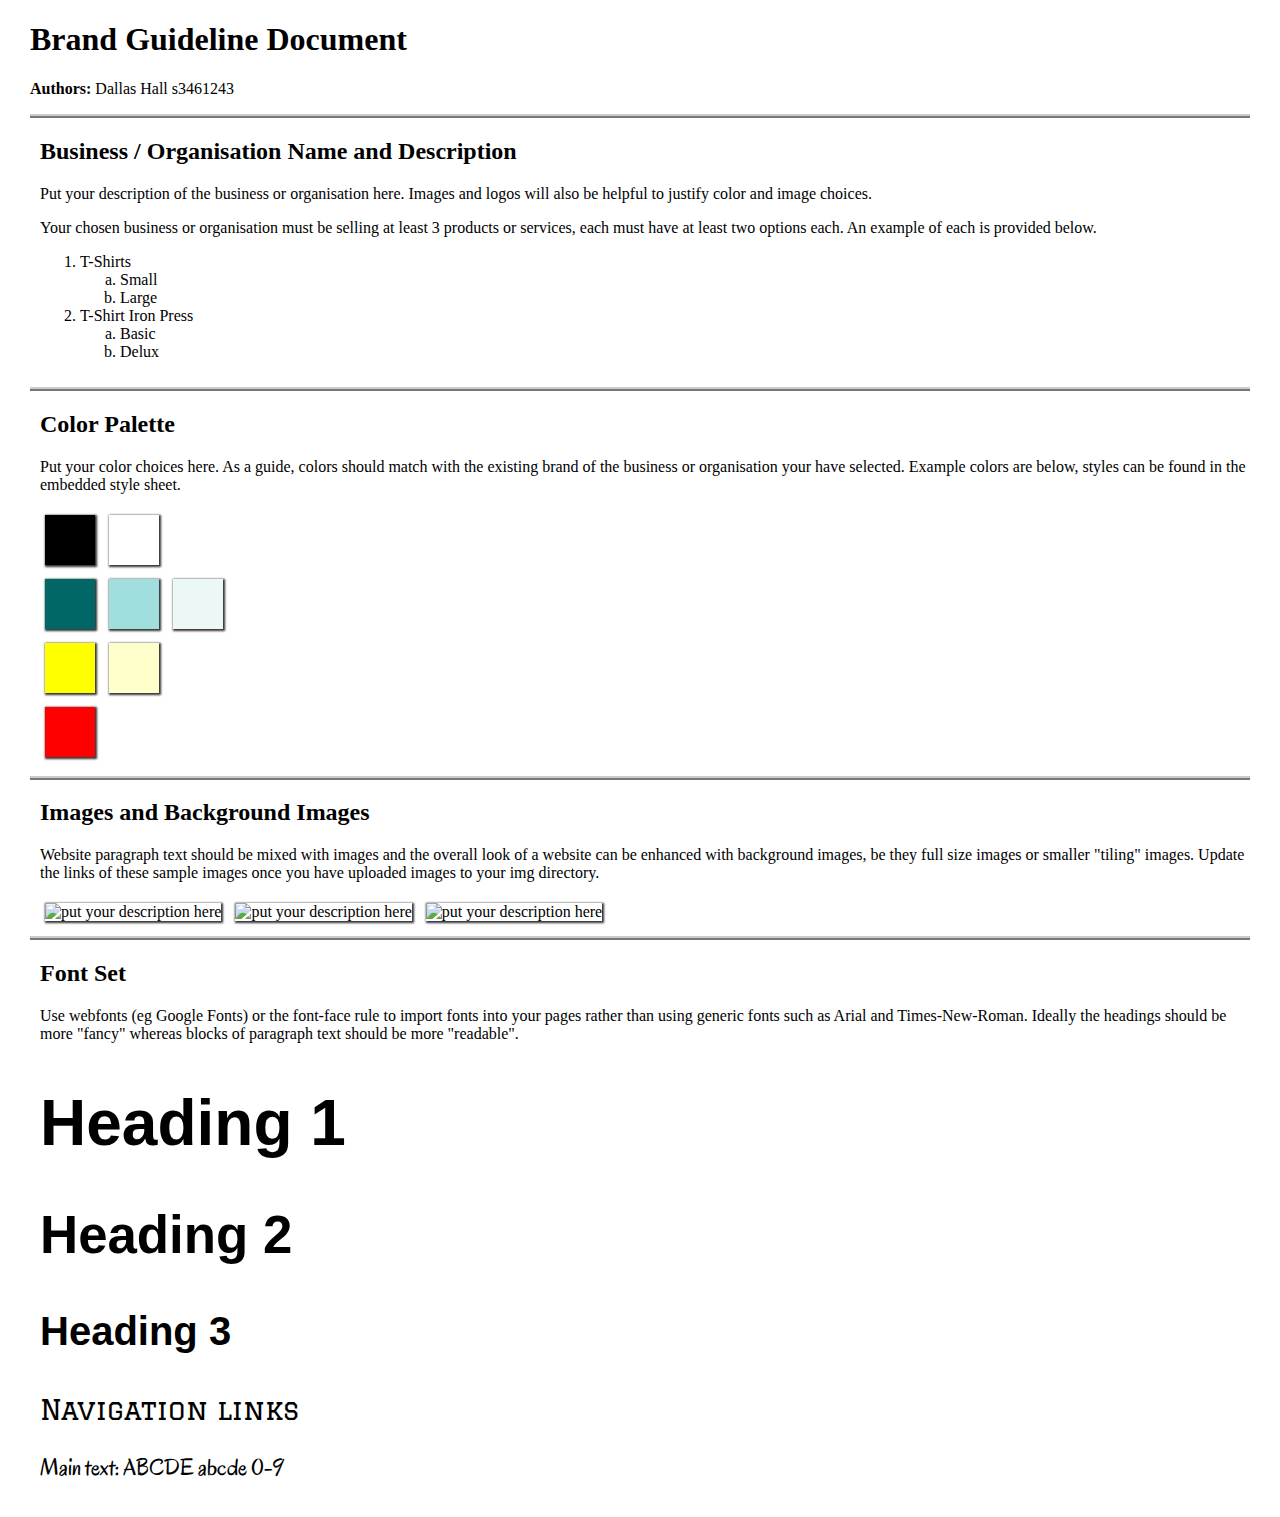
==== wp/a2/brand-guideline.html @ 921e4d90 "updates" ====
<!DOCTYPE html>
<html>
<head>
  <meta charset="UTF-8">
  <title>WP Brand Guideline</title>
  <link href="https://fonts.googleapis.com/css?family=Fontdiner+Swanky|Graduate|Oregano" rel="stylesheet">
  <style>
    /* This is an example of an embedded style sheet. You do not need to move these styles to an external stylesheet, only the styles you write for your  assignment. */
    
    body {
      margin: 0px 30px;
    }
    section {
      border-top: 4px ridge #CCC;
      padding: 0px 0px 10px 10px;
    }
    /* This styles each color box in the palette */
    #palette span {
      display:inline-block;
      height:50px;
      width:50px;
      box-shadow: 1px 1px 2px 1px #333;
      margin: 5px;
    }
    
    /* Each palette colors */
    .black  { background-color: black;}
    .white  { background-color: white;}
    .hue1-1 { background-color: #066;}
    .hue1-2 { background-color: #a1dede;}
    .hue1-3 { background-color: #ecf8f8;}
    .hue2-1 { background-color: #ff0;}
    .hue2-2 { background-color: #ffc;}
    .hue3   { background-color: red;}
    
    /* Background Images */
    #imagery {
    }
    #imagery img {
      box-shadow: 1px 1px 2px 1px #333;
      margin: 5px;
      height:100px;
      vertical-align: top;
    }
    #imagery img:hover {
      height:initial;
    }
    
    #fontset h1,
    #fontset h2,
    #fontset h3
    {
      font-family: 'Fontdiner Swanky', arial, sans-serif;
    }
    #fontset h1 {
      font-size: 4em;
    }
    #fontset h2 {
      font-size: 3.3em;
    }
    #fontset h3 {
      font-size: 2.5em;
    }

    #fontset .nav
    {
      font-family: Graduate, cursive;
      font-size: 1.7em;
    }
    #fontset .main
    {
      font-family: Oregano, sans-serif;
      font-size: 1.5em;
    }
    
  </style>
</head>

<body>
  <header>
    <h1>Brand Guideline Document</h1>
    <p><strong>Authors:</strong> Dallas Hall s3461243</p>
  </header>
  <main>
    <section>
      <h2>Business / Organisation Name and Description</h2>
      <p>Put your description of the business or organisation here. Images and logos will also be helpful to justify color and image choices.</p>
      <p>Your chosen business or organisation must be selling at least 3 products or services, each must have at least two options each. An example of each is provided below.</p>
      <ol>
        <li>T-Shirts
          <ol type='a'>
            <li>Small</li>
            <li>Large</li>
          </ol>
        </li>
        <li>T-Shirt Iron Press
          <ol type='a'>
            <li>Basic</li>
            <li>Delux</li>
          </ol>
        </li>
      </ol>
    </section>
    <section>
      <h2>Color Palette</h2>
      <p>Put your color choices here. As a guide, colors should match with the existing brand of the business or organisation your have selected. Example   colors are below, styles can be found in the embedded style sheet.</p>
      <div id='palette'>
        <span class='black'></span>
        <span class='white'></span><br>
        <span class='hue1-1'></span>
        <span class='hue1-2'></span>
        <span class='hue1-3'></span><br>
        <span class='hue2-1'></span>
        <span class='hue2-2'></span><br>
        <span class='hue3'></span>
      </div>
    </section>
    <section>
      <h2>Images and Background Images</h2>
      <p>Website paragraph text should be mixed with images and the overall look of a website can be enhanced with background images, be they full size images or smaller "tiling" images. Update the links of these sample images once you have uploaded images to your img directory.</p>
      <div id='imagery'>
        <img src='../img/bg-1.png' alt='put your description here'>
        <img src='../img/bg-2.png' alt='put your description here'>
        <img src='../img/bg-3.png' alt='put your description here'>
      </div>
    </section>
    <section>
      <h2>Font Set</h2>
      <p>Use webfonts (eg Google Fonts) or the font-face rule to import fonts into your pages rather than using generic fonts such as Arial and Times-New-Roman. Ideally the headings should be more "fancy" whereas blocks of paragraph text should be more "readable".</p>
      <div id='fontset'>
        <h1>Heading 1</h1>
        <h2>Heading 2</h2>
        <h3>Heading 3</h3>
        <p class='nav'>Navigation links</p>
        <p class='main'>Main text: ABCDE abcde 0-9</p>
      </div>
    </section>

  </main>
</body>

</html>
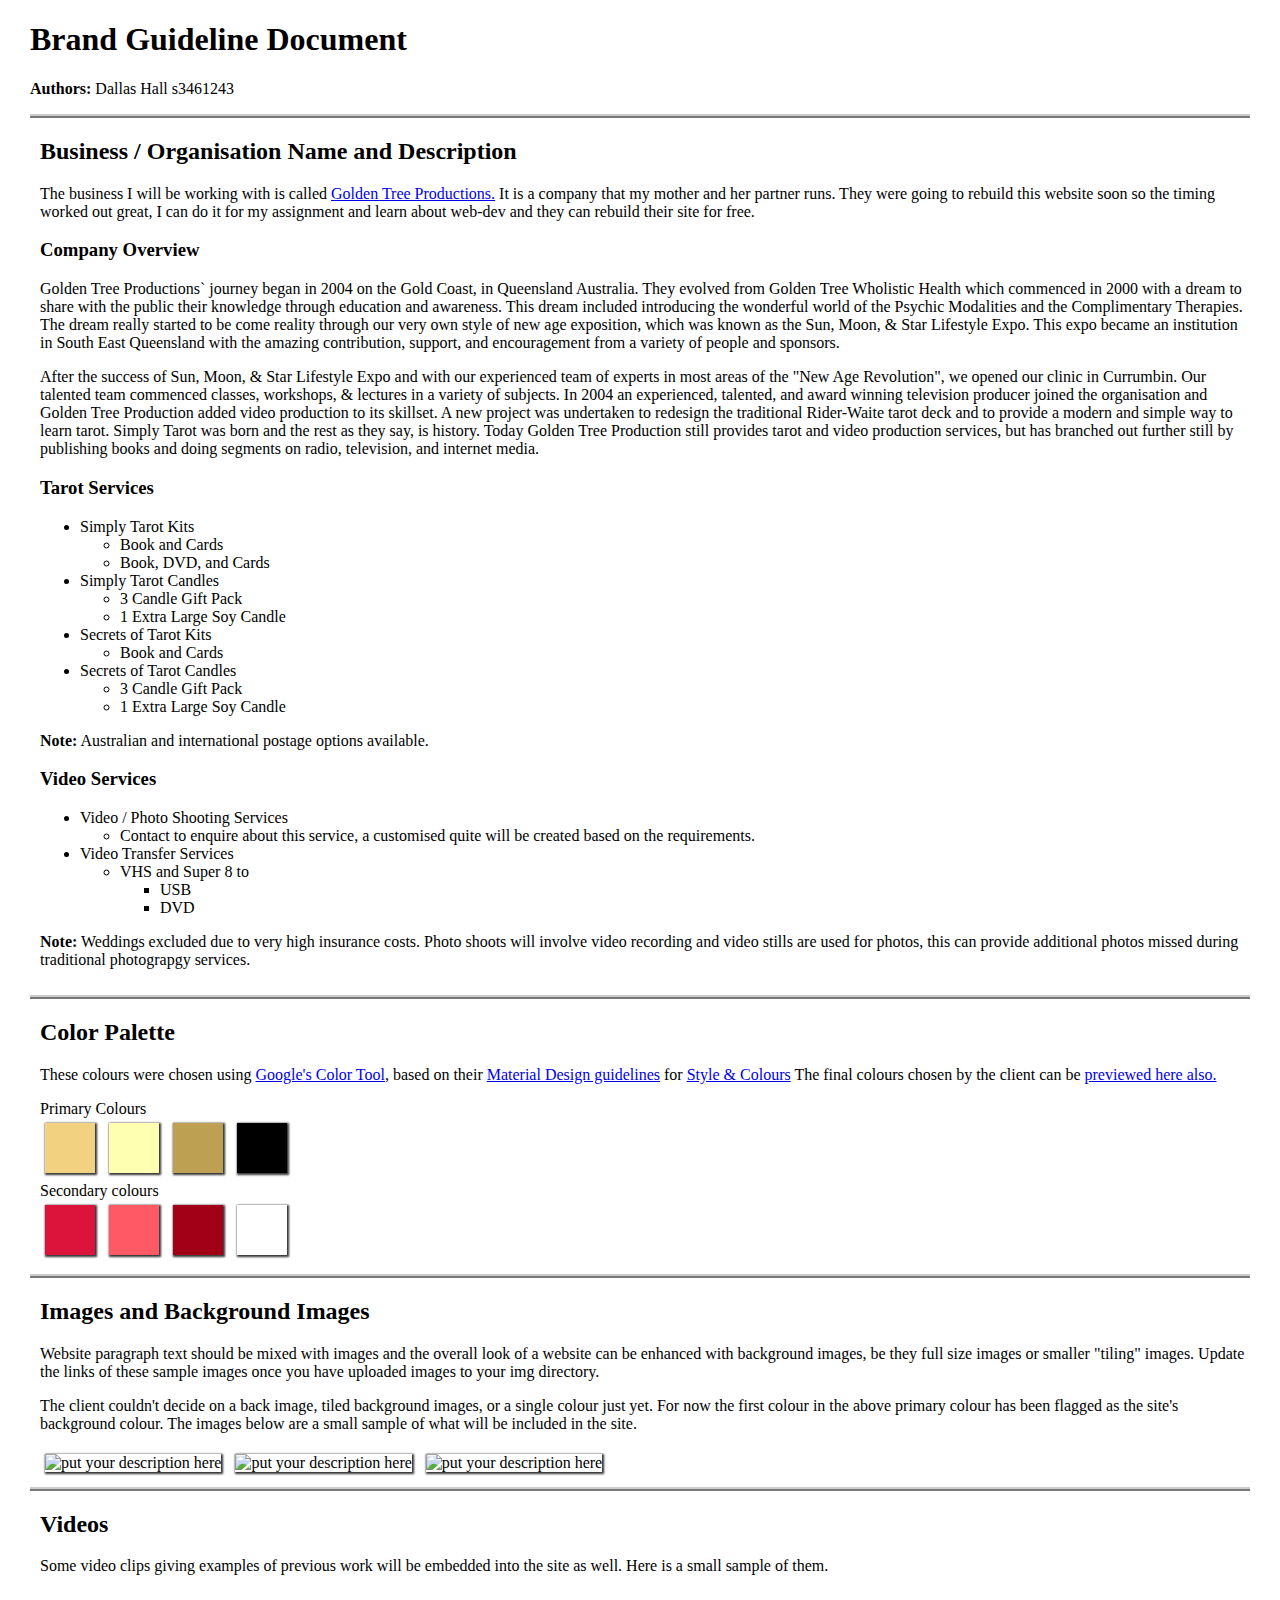
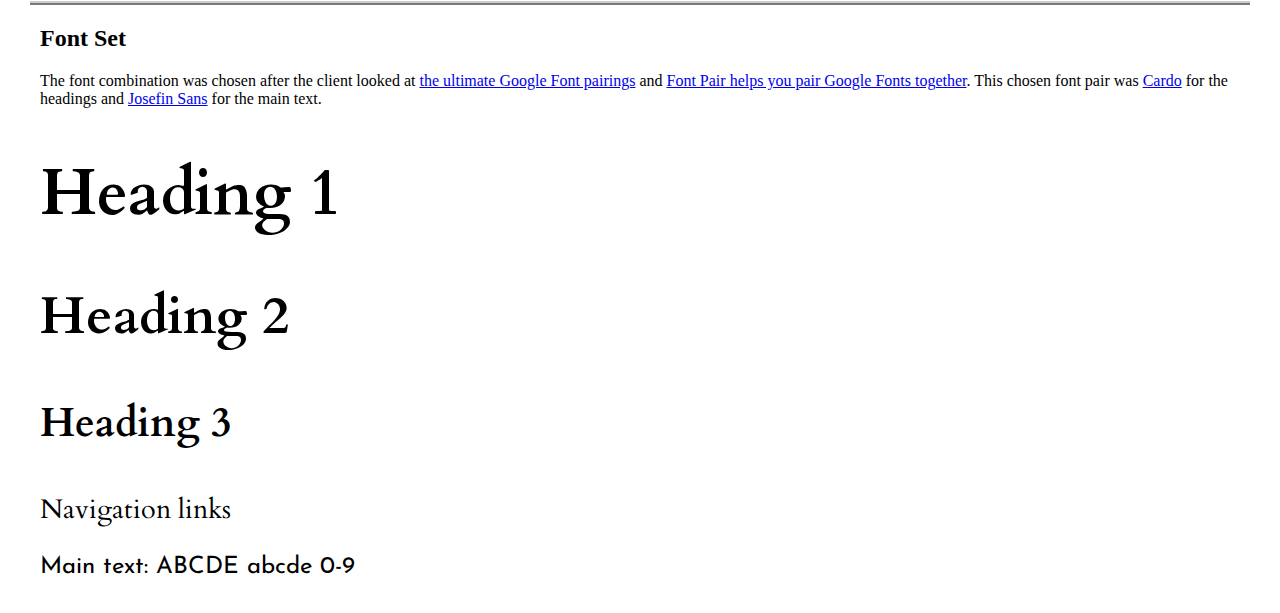
==== commit 0d57ab71: "update" ====
--- a/wp/a2/brand-guideline.html
+++ b/wp/a2/brand-guideline.html
@@ -3,7 +3,7 @@
 <head>
   <meta charset="UTF-8">
   <title>WP Brand Guideline</title>
-  <link href="https://fonts.googleapis.com/css?family=Fontdiner+Swanky|Graduate|Oregano" rel="stylesheet">
+  <link href="https://fonts.googleapis.com/css?family=Cardo|Josefin+Sans" rel="stylesheet"> 
   <style>
     /* This is an example of an embedded style sheet. You do not need to move these styles to an external stylesheet, only the styles you write for your  assignment. */
     
@@ -26,13 +26,13 @@
     /* Each palette colors */
     .black  { background-color: black;}
     .white  { background-color: white;}
-    .hue1-1 { background-color: #066;}
-    .hue1-2 { background-color: #a1dede;}
-    .hue1-3 { background-color: #ecf8f8;}
-    .hue2-1 { background-color: #ff0;}
-    .hue2-2 { background-color: #ffc;}
-    .hue3   { background-color: red;}
-    
+    .hue1-1 { background-color: #f2d181;}
+    .hue1-2 { background-color: #ffffb2;}
+    .hue1-3 { background-color: #bea053}
+    .hue2-1 { background-color: #dc143c;}
+    .hue2-2 { background-color: #ff5966;}
+    .hue2-3 { background-color: #a20016;}
+        
     /* Background Images */
     #imagery {
     }
@@ -50,7 +50,7 @@
     #fontset h2,
     #fontset h3
     {
-      font-family: 'Fontdiner Swanky', arial, sans-serif;
+      font-family: 'Cardo', serif;
     }
     #fontset h1 {
       font-size: 4em;
@@ -64,12 +64,12 @@
 
     #fontset .nav
     {
-      font-family: Graduate, cursive;
+      font-family: 'Cardo', serif; 
       font-size: 1.7em;
     }
     #fontset .main
     {
-      font-family: Oregano, sans-serif;
+      font-family: 'Josefin Sans', sans-serif;
       font-size: 1.5em;
     }
     
@@ -84,40 +84,93 @@
   <main>
     <section>
       <h2>Business / Organisation Name and Description</h2>
-      <p>Put your description of the business or organisation here. Images and logos will also be helpful to justify color and image choices.</p>
-      <p>Your chosen business or organisation must be selling at least 3 products or services, each must have at least two options each. An example of each is provided below.</p>
-      <ol>
-        <li>T-Shirts
-          <ol type='a'>
-            <li>Small</li>
-            <li>Large</li>
-          </ol>
-        </li>
-        <li>T-Shirt Iron Press
-          <ol type='a'>
-            <li>Basic</li>
-            <li>Delux</li>
-          </ol>
-        </li>
-      </ol>
+      <p>The business I will be working with is called <a href="http://www.goldentreeproductions.com.au/" target="_blank">Golden Tree Productions.</a>
+	It is a company that my mother and her partner runs.
+	They were going to rebuild this website soon so the timing worked out great, I can do it for my assignment and learn about web-dev and they can rebuild their site for free.</p>
+   <h3>Company Overview</h3>
+    <p>Golden Tree Productions` journey began in 2004 on the Gold Coast, in Queensland Australia.
+        They evolved from Golden Tree Wholistic Health which commenced in 2000 with a dream to share with the public their knowledge through education and awareness.
+        This dream included introducing the wonderful world of the Psychic Modalities and the Complimentary Therapies.
+        The dream really started to be come reality through our very own style of new age exposition, which was known as the Sun, Moon, &amp; Star Lifestyle Expo.
+        This expo became an institution in South East Queensland with the amazing contribution, support, and encouragement from a variety of people and sponsors.
+    </p>
+    <p>After the success of Sun, Moon, &amp; Star Lifestyle Expo and with our experienced team of experts in most areas of the "New Age Revolution", we opened our clinic in Currumbin.
+        Our talented team commenced classes, workshops, &amp; lectures in a variety of subjects.
+        In 2004 an experienced, talented, and award winning television producer joined the organisation and Golden Tree Production added video production to its skillset.
+        A new project was undertaken to redesign the traditional Rider-Waite tarot deck and to provide a modern and simple way to learn tarot.
+        Simply Tarot was born and the rest as they say, is history.
+        Today Golden Tree Production still provides tarot and video production services, but has branched out further still by publishing books and doing segments on radio, television, and internet media.
+    </p>
+    <h3>Tarot Services</h3>
+        <ul>
+            <li>Simply Tarot Kits</li>
+            <ul>
+                <li>Book and Cards</li>
+                <li>Book, DVD, and Cards</li>
+            </ul>
+            <li>Simply Tarot Candles</li>
+            <ul>
+                <li>3 Candle Gift Pack</li>
+                <li>1 Extra Large Soy Candle</li>
+            </ul>
+            <li>Secrets of Tarot Kits</li>
+            <ul>
+                <li>Book and Cards</li>
+            </ul>
+            <li>Secrets of Tarot Candles</li>
+            <ul>
+                <li>3 Candle Gift Pack</li>
+                <li>1 Extra Large Soy Candle</li>
+            </ul>
+        </ul>
+        <p>
+            <b>Note:</b> Australian and international postage options available.
+        </p>
+        <h3>Video Services</h3>
+        <ul>
+            <li>Video / Photo Shooting Services</li>
+            <ul>
+                <li>Contact to enquire about this service, a customised quite will be created based on the requirements.</li>
+            </ul>
+            <li>Video Transfer Services</li>
+            <ul>
+                <li>VHS and Super 8 to</li>
+                <ul>
+                    <li>USB</li>
+                    <li>DVD</li>
+                </ul>
+            </ul>
+        </ul>
+        <p>
+            <b>Note:</b> Weddings excluded due to very high insurance costs.  Photo shoots will involve video recording and video stills are used for photos, this can provide additional photos missed during traditional photograpgy services.
+        </p>    
     </section>
     <section>
       <h2>Color Palette</h2>
-      <p>Put your color choices here. As a guide, colors should match with the existing brand of the business or organisation your have selected. Example   colors are below, styles can be found in the embedded style sheet.</p>
+      <p>These colours were chosen using <a href="https://material.io/color/#!/" target="_blank">Google's Color Tool</a>, based on their <a href="https://material.io/guidelines/" target="_blank">Material Design guidelines</a> for <a href="https://material.io/guidelines/style/color.html" target="_blank">Style & Colours</a>
+The final colours chosen by the client can be <a href ="https://material.io/color/#!/?view.left=0&view.right=1&primary.color=f2d181&secondary.color=DC143C" target="_blank">previewed here also.</a></p>
       <div id='palette'>
-        <span class='black'></span>
-        <span class='white'></span><br>
-        <span class='hue1-1'></span>
+	Primary Colours<br>
+	<span class='hue1-1'></span>
         <span class='hue1-2'></span>
-        <span class='hue1-3'></span><br>
-        <span class='hue2-1'></span>
-        <span class='hue2-2'></span><br>
-        <span class='hue3'></span>
+        <span class='hue1-3'></span>
+        <span class='black'></span><br>
+
+        Secondary colours<br>
+	<span class='hue2-1'></span>
+        <span class='hue2-2'></span>
+        <span class='hue2-3'></span>
+        <span class='white'></span>
+
       </div>
     </section>
     <section>
       <h2>Images and Background Images</h2>
       <p>Website paragraph text should be mixed with images and the overall look of a website can be enhanced with background images, be they full size images or smaller "tiling" images. Update the links of these sample images once you have uploaded images to your img directory.</p>
+	<p>The client couldn't decide on a back image, tiled background images, or a single colour just yet.
+	For now the first colour in the above primary colour has been flagged as the site's background colour.
+	The images below are a small sample of what will be included in the site.
+	</p>
       <div id='imagery'>
         <img src='../img/bg-1.png' alt='put your description here'>
         <img src='../img/bg-2.png' alt='put your description here'>
@@ -125,8 +178,13 @@
       </div>
     </section>
     <section>
+      <h2>Videos</h2>
+	<p>Some video clips giving examples of previous work will be embedded into the site as well.  Here is a small sample of them.</p>
+    </section>
+    <section>
       <h2>Font Set</h2>
-      <p>Use webfonts (eg Google Fonts) or the font-face rule to import fonts into your pages rather than using generic fonts such as Arial and Times-New-Roman. Ideally the headings should be more "fancy" whereas blocks of paragraph text should be more "readable".</p>
+<p>The font combination was chosen after the client looked at <a href="https://www.reliablepsd.com/ultimate-google-font-pairings/" target="_blank">the ultimate Google Font pairings</a> and <a href="http://fontpair.co/" target="_blank">Font Pair helps you pair Google Fonts together</a>.
+This chosen font pair was <a href="https://fonts.google.com/specimen/Cardo" target="_blank">Cardo</a> for the headings and <a href="https://fonts.google.com/specimen/Josefin+Sans" target="_blank">Josefin Sans</a> for the main text.
       <div id='fontset'>
         <h1>Heading 1</h1>
         <h2>Heading 2</h2>
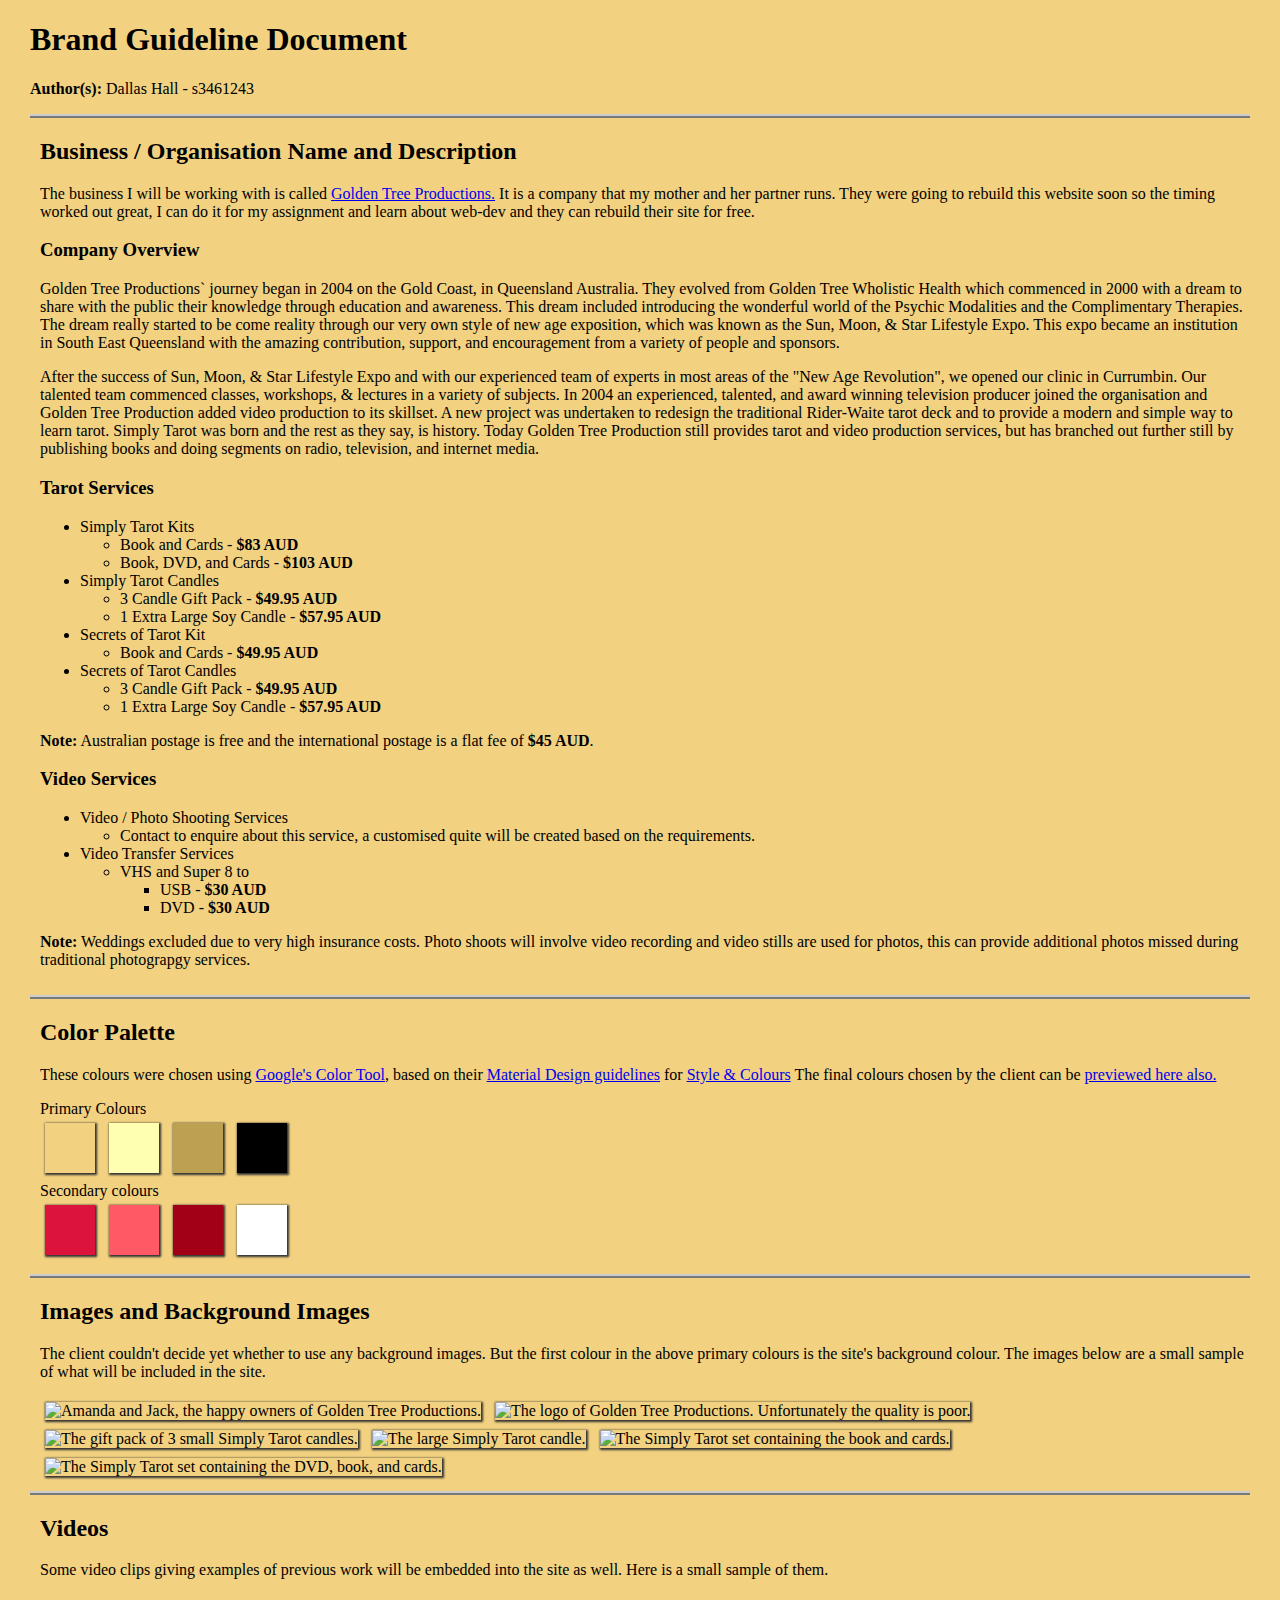
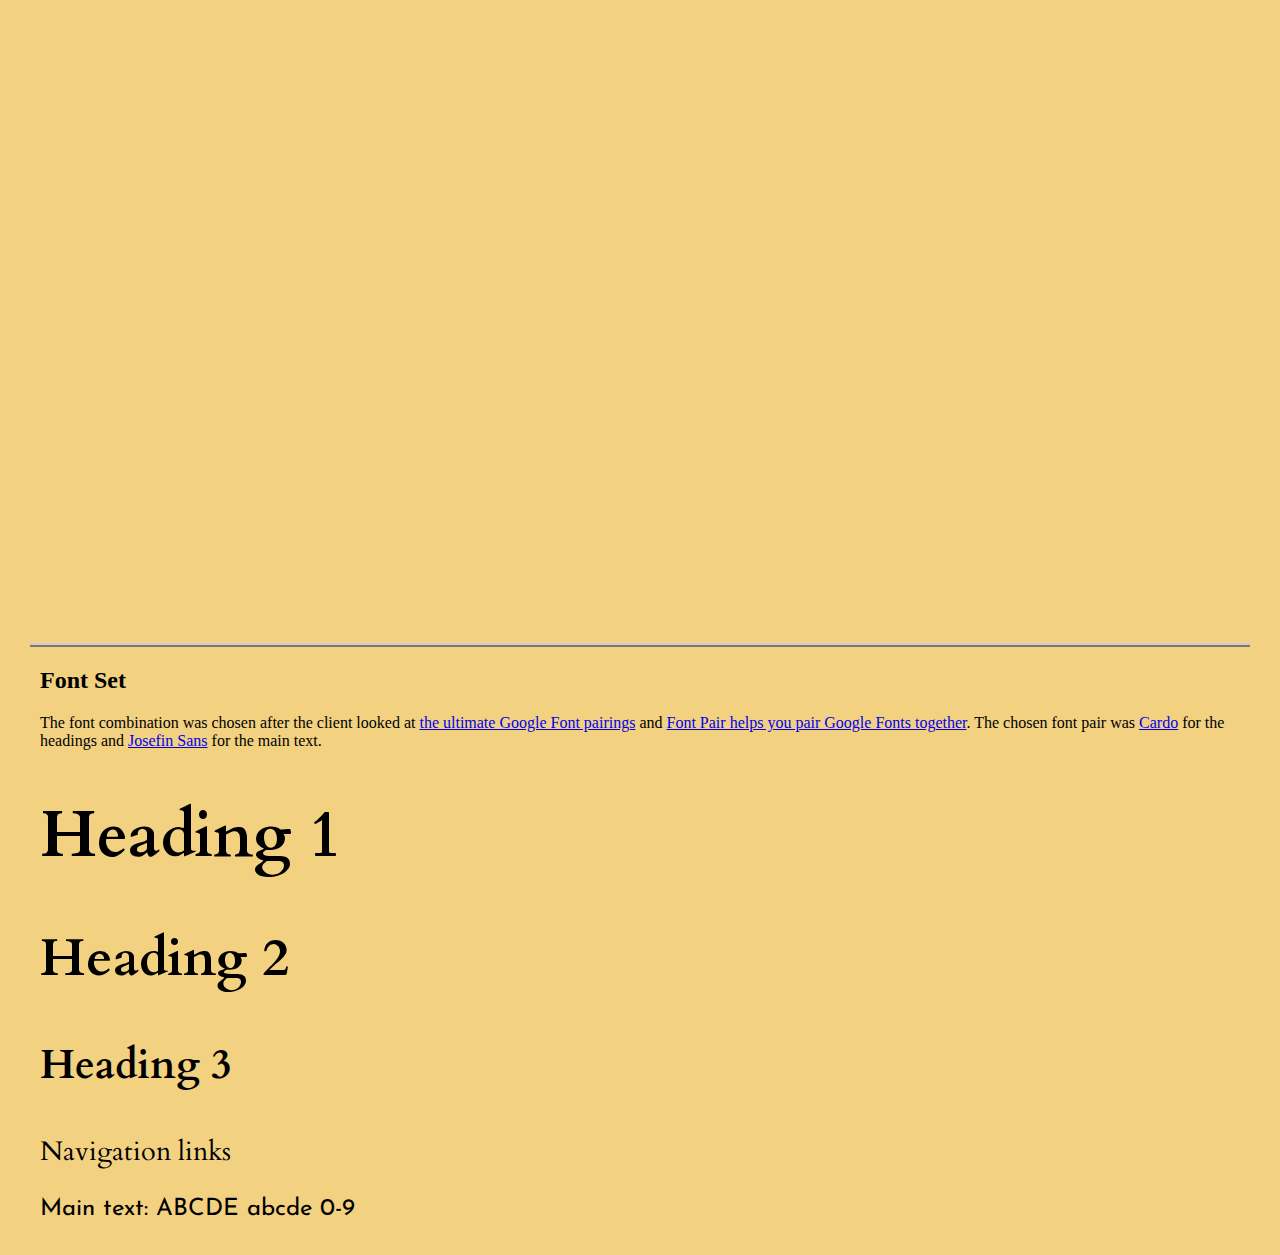
==== commit 98371090: "a2 brand guidelines" ====
--- a/wp/a2/brand-guideline.html
+++ b/wp/a2/brand-guideline.html
@@ -9,6 +9,7 @@
     
     body {
       margin: 0px 30px;
+      background-color: #f2d181;
     }
     section {
       border-top: 4px ridge #CCC;
@@ -79,7 +80,7 @@
 <body>
   <header>
     <h1>Brand Guideline Document</h1>
-    <p><strong>Authors:</strong> Dallas Hall s3461243</p>
+    <p><strong>Author(s):</strong> Dallas Hall - s3461243</p>
   </header>
   <main>
     <section>
@@ -105,26 +106,26 @@
         <ul>
             <li>Simply Tarot Kits</li>
             <ul>
-                <li>Book and Cards</li>
-                <li>Book, DVD, and Cards</li>
+                <li>Book and Cards - <b>$83 AUD</b></li>
+                <li>Book, DVD, and Cards - <b>$103 AUD</b></li>
             </ul>
             <li>Simply Tarot Candles</li>
             <ul>
-                <li>3 Candle Gift Pack</li>
-                <li>1 Extra Large Soy Candle</li>
-            </ul>
-            <li>Secrets of Tarot Kits</li>
-            <ul>
-                <li>Book and Cards</li>
+                <li>3 Candle Gift Pack - <b>$49.95 AUD</b></li>
+                <li>1 Extra Large Soy Candle - <b>$57.95 AUD</b></li>
+            </ul>
+            <li>Secrets of Tarot Kit</li>
+            <ul>
+                <li>Book and Cards - <b>$49.95 AUD</b></li>
             </ul>
             <li>Secrets of Tarot Candles</li>
             <ul>
-                <li>3 Candle Gift Pack</li>
-                <li>1 Extra Large Soy Candle</li>
+                <li>3 Candle Gift Pack - <b>$49.95 AUD</b></li>
+                <li>1 Extra Large Soy Candle - <b>$57.95 AUD</b></li>
             </ul>
         </ul>
         <p>
-            <b>Note:</b> Australian and international postage options available.
+            <b>Note:</b> Australian postage is free and the international postage is a flat fee of <b>$45 AUD</b>.
         </p>
         <h3>Video Services</h3>
         <ul>
@@ -136,8 +137,8 @@
             <ul>
                 <li>VHS and Super 8 to</li>
                 <ul>
-                    <li>USB</li>
-                    <li>DVD</li>
+                    <li>USB - <b>$30 AUD</b></li>
+                    <li>DVD - <b>$30 AUD</b></li>
                 </ul>
             </ul>
         </ul>
@@ -166,25 +167,33 @@
     </section>
     <section>
       <h2>Images and Background Images</h2>
-      <p>Website paragraph text should be mixed with images and the overall look of a website can be enhanced with background images, be they full size images or smaller "tiling" images. Update the links of these sample images once you have uploaded images to your img directory.</p>
-	<p>The client couldn't decide on a back image, tiled background images, or a single colour just yet.
-	For now the first colour in the above primary colour has been flagged as the site's background colour.
+	<p>The client couldn't decide yet whether to use any background images.
+	But the first colour in the above primary colours is the site's background colour.
 	The images below are a small sample of what will be included in the site.
 	</p>
       <div id='imagery'>
-        <img src='../img/bg-1.png' alt='put your description here'>
-        <img src='../img/bg-2.png' alt='put your description here'>
-        <img src='../img/bg-3.png' alt='put your description here'>
+        <img src='../a2/img/People/amanda_and_jack.jpg' alt='Amanda and Jack, the happy owners of Golden Tree Productions.'>
+        <img src='../a2/img/Logos/gtp_logo.jpg' alt='The logo of Golden Tree Productions.  Unfortunately the quality is poor.'>
+        <img src='../a2/img/Products/Candles/3_small_st_candle.jpg' alt='The gift pack of 3 small Simply Tarot candles.'>
+        <img src='../a2/img/Products/Candles/large_st_candle.jpg' alt='The large Simply Tarot candle.'>
+        <img src='../a2/img/Products/Simply_Tarot/book_and_card.jpg' alt='The Simply Tarot set containing the book and cards.'>
+        <img src='../a2/img/Products/Simply_Tarot/dvd_book_and_card.jpg' alt='The Simply Tarot set containing the DVD, book, and cards.'>
       </div>
     </section>
     <section>
       <h2>Videos</h2>
 	<p>Some video clips giving examples of previous work will be embedded into the site as well.  Here is a small sample of them.</p>
+<!-- the code below was provided as is from the original website which is linked above -->
+	<div id="videos">
+		<iframe width="560" height="315" src="https://www.youtube.com/embed/IYPVS55EW_M" frameborder="0" gesture="media" allow="encrypted-media" allowfullscreen></iframe>
+		<iframe width="560" height="315" src="https://www.youtube.com/embed/U0ifHJfq5RI" frameborder="0" gesture="media" allow="encrypted-media" allowfullscreen></iframe>
+		<iframe width="560" height="315" src="https://www.youtube.com/embed/c0YC5aQFqVQ" frameborder="0" gesture="media" allow="encrypted-media" allowfullscreen></iframe>
+	</div>
     </section>
     <section>
       <h2>Font Set</h2>
 <p>The font combination was chosen after the client looked at <a href="https://www.reliablepsd.com/ultimate-google-font-pairings/" target="_blank">the ultimate Google Font pairings</a> and <a href="http://fontpair.co/" target="_blank">Font Pair helps you pair Google Fonts together</a>.
-This chosen font pair was <a href="https://fonts.google.com/specimen/Cardo" target="_blank">Cardo</a> for the headings and <a href="https://fonts.google.com/specimen/Josefin+Sans" target="_blank">Josefin Sans</a> for the main text.
+The chosen font pair was <a href="https://fonts.google.com/specimen/Cardo" target="_blank">Cardo</a> for the headings and <a href="https://fonts.google.com/specimen/Josefin+Sans" target="_blank">Josefin Sans</a> for the main text.
       <div id='fontset'>
         <h1>Heading 1</h1>
         <h2>Heading 2</h2>
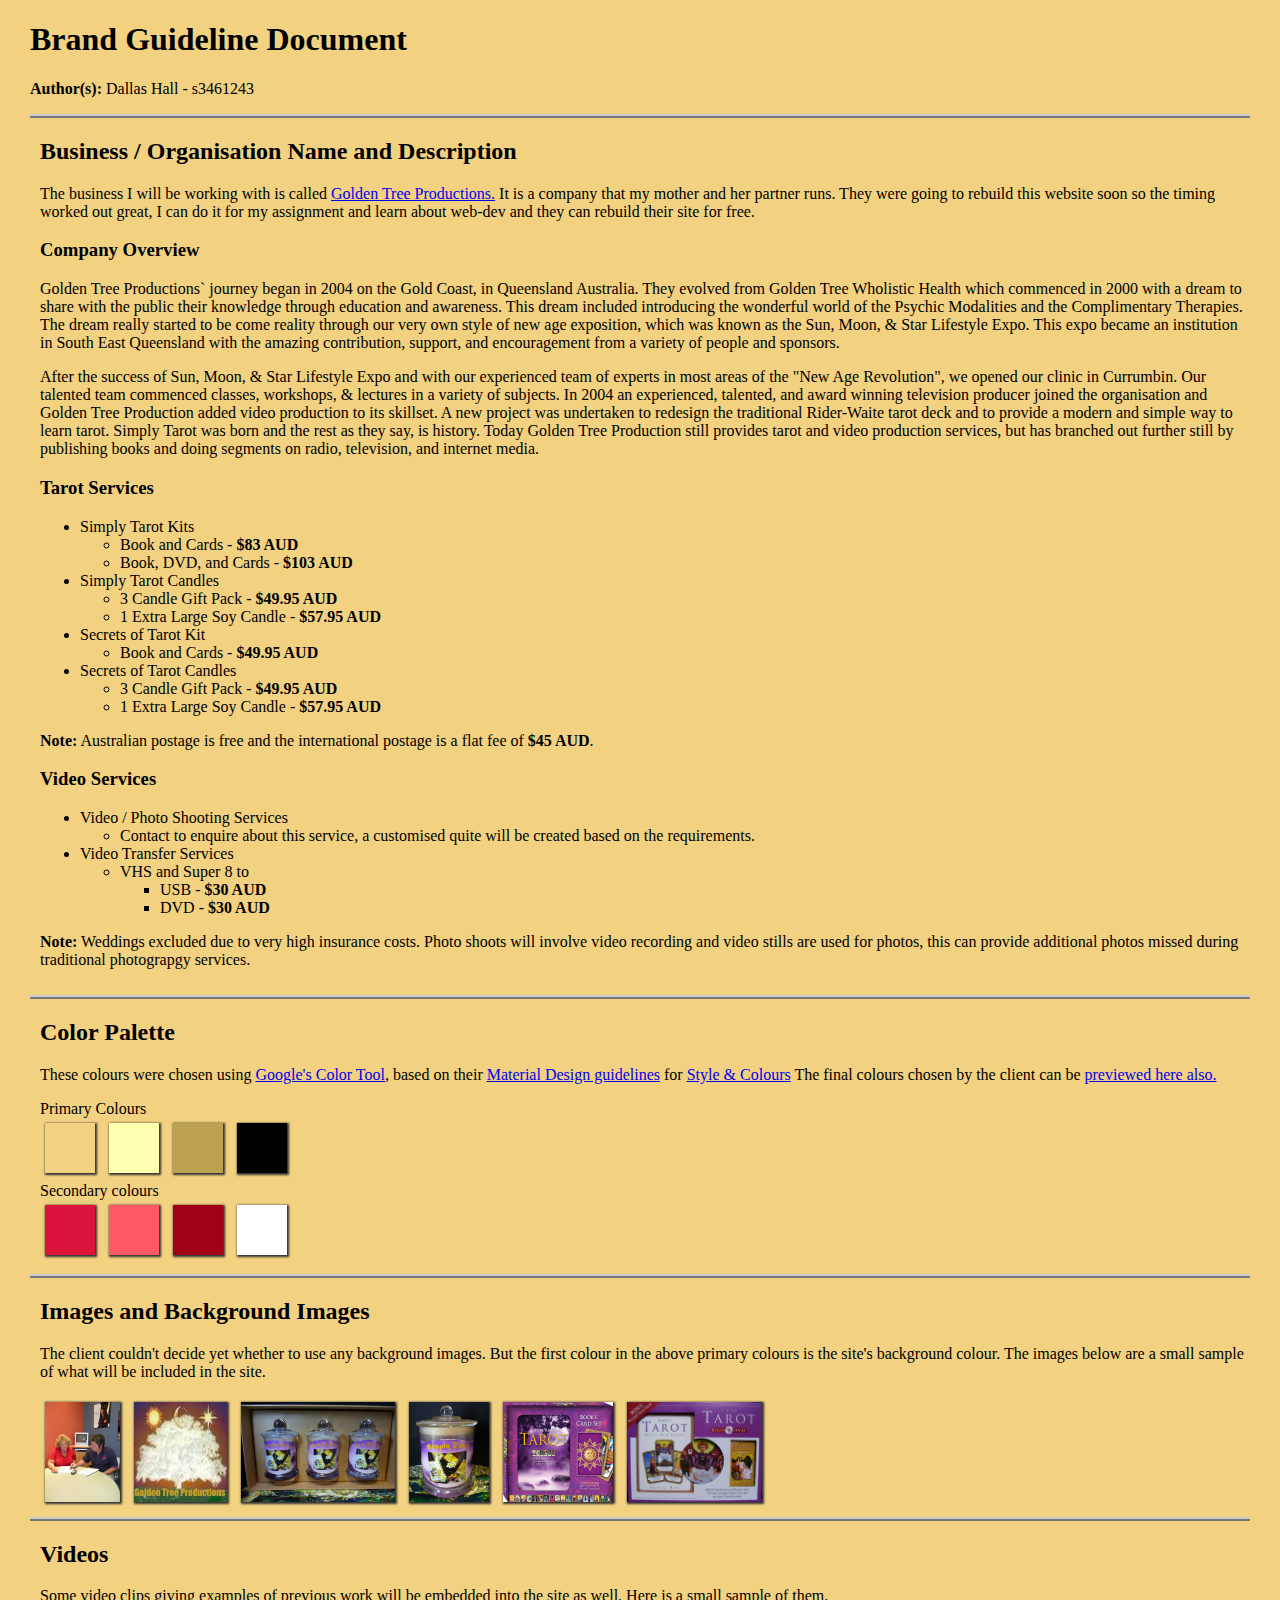
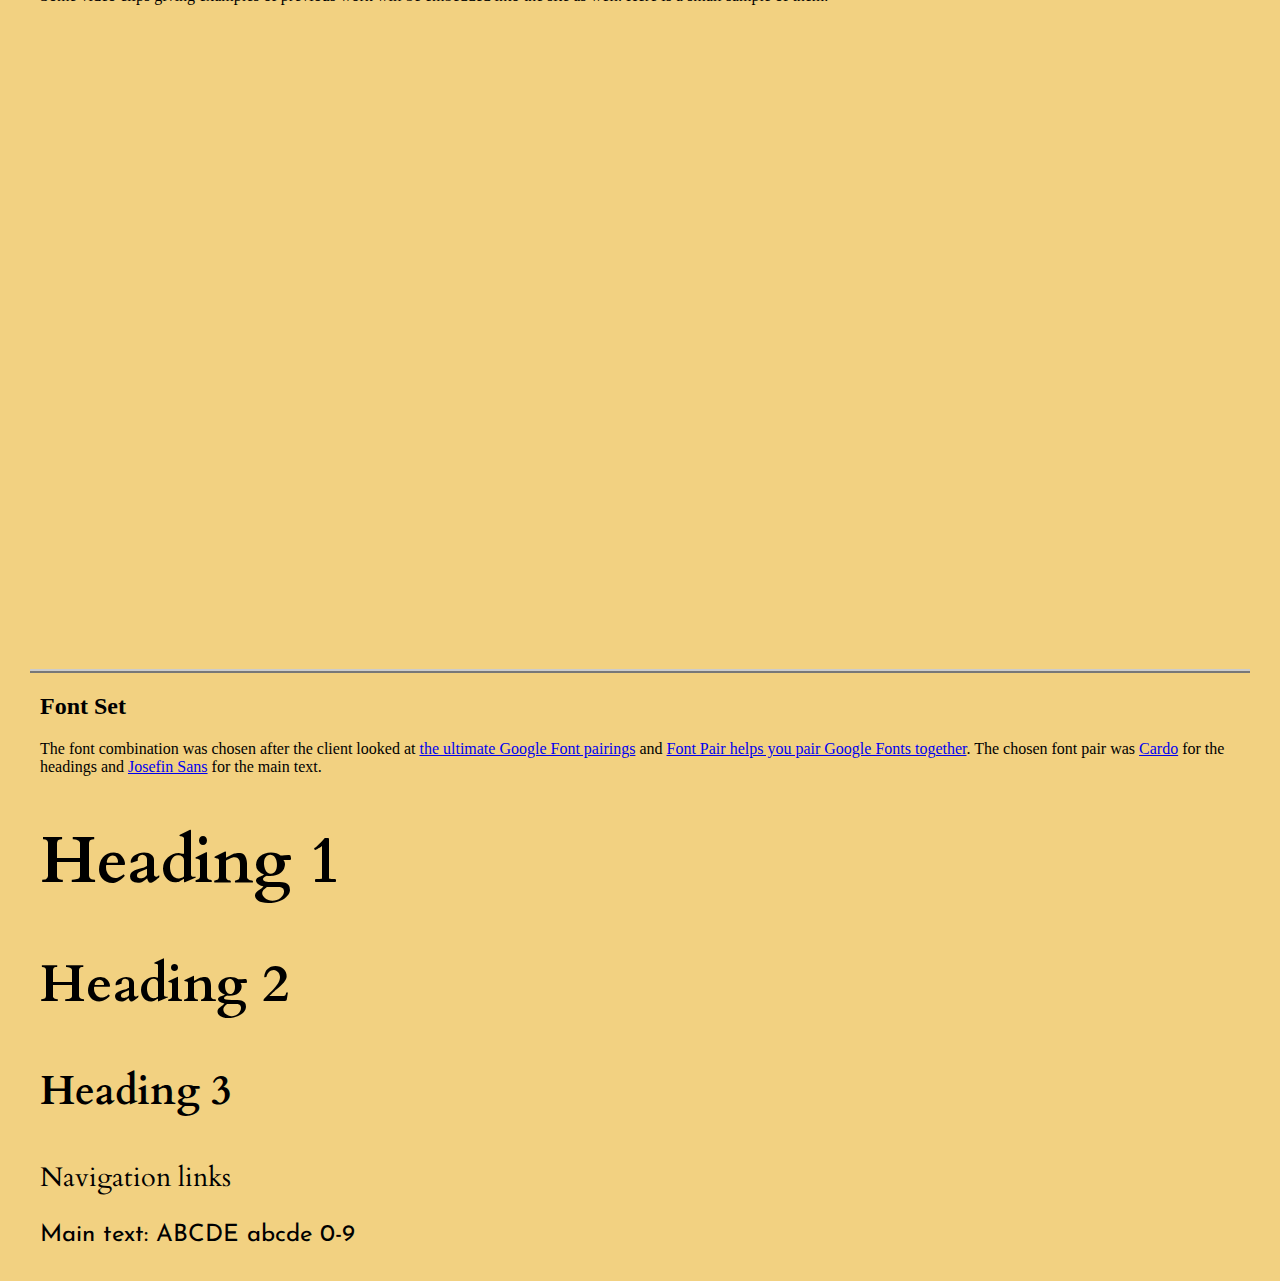
==== commit c37aa04c: "updated the structure to match what was needed for the assignment" ====
--- a/wp/a2/brand-guideline.html
+++ b/wp/a2/brand-guideline.html
@@ -172,12 +172,12 @@
 	The images below are a small sample of what will be included in the site.
 	</p>
       <div id='imagery'>
-        <img src='../a2/img/People/amanda_and_jack.jpg' alt='Amanda and Jack, the happy owners of Golden Tree Productions.'>
-        <img src='../a2/img/Logos/gtp_logo.jpg' alt='The logo of Golden Tree Productions.  Unfortunately the quality is poor.'>
-        <img src='../a2/img/Products/Candles/3_small_st_candle.jpg' alt='The gift pack of 3 small Simply Tarot candles.'>
-        <img src='../a2/img/Products/Candles/large_st_candle.jpg' alt='The large Simply Tarot candle.'>
-        <img src='../a2/img/Products/Simply_Tarot/book_and_card.jpg' alt='The Simply Tarot set containing the book and cards.'>
-        <img src='../a2/img/Products/Simply_Tarot/dvd_book_and_card.jpg' alt='The Simply Tarot set containing the DVD, book, and cards.'>
+        <img src='../img/People/amanda_and_jack.jpg' alt='Amanda and Jack, the happy owners of Golden Tree Productions.'>
+        <img src='../img/Logos/gtp_logo.jpg' alt='The logo of Golden Tree Productions.  Unfortunately the quality is poor.'>
+        <img src='../img/Products/Candles/3_small_st_candle.jpg' alt='The gift pack of 3 small Simply Tarot candles.'>
+        <img src='../img/Products/Candles/large_st_candle.jpg' alt='The large Simply Tarot candle.'>
+        <img src='../img/Products/Simply_Tarot/book_and_card.jpg' alt='The Simply Tarot set containing the book and cards.'>
+        <img src='../img/Products/Simply_Tarot/dvd_book_and_card.jpg' alt='The Simply Tarot set containing the DVD, book, and cards.'>
       </div>
     </section>
     <section>
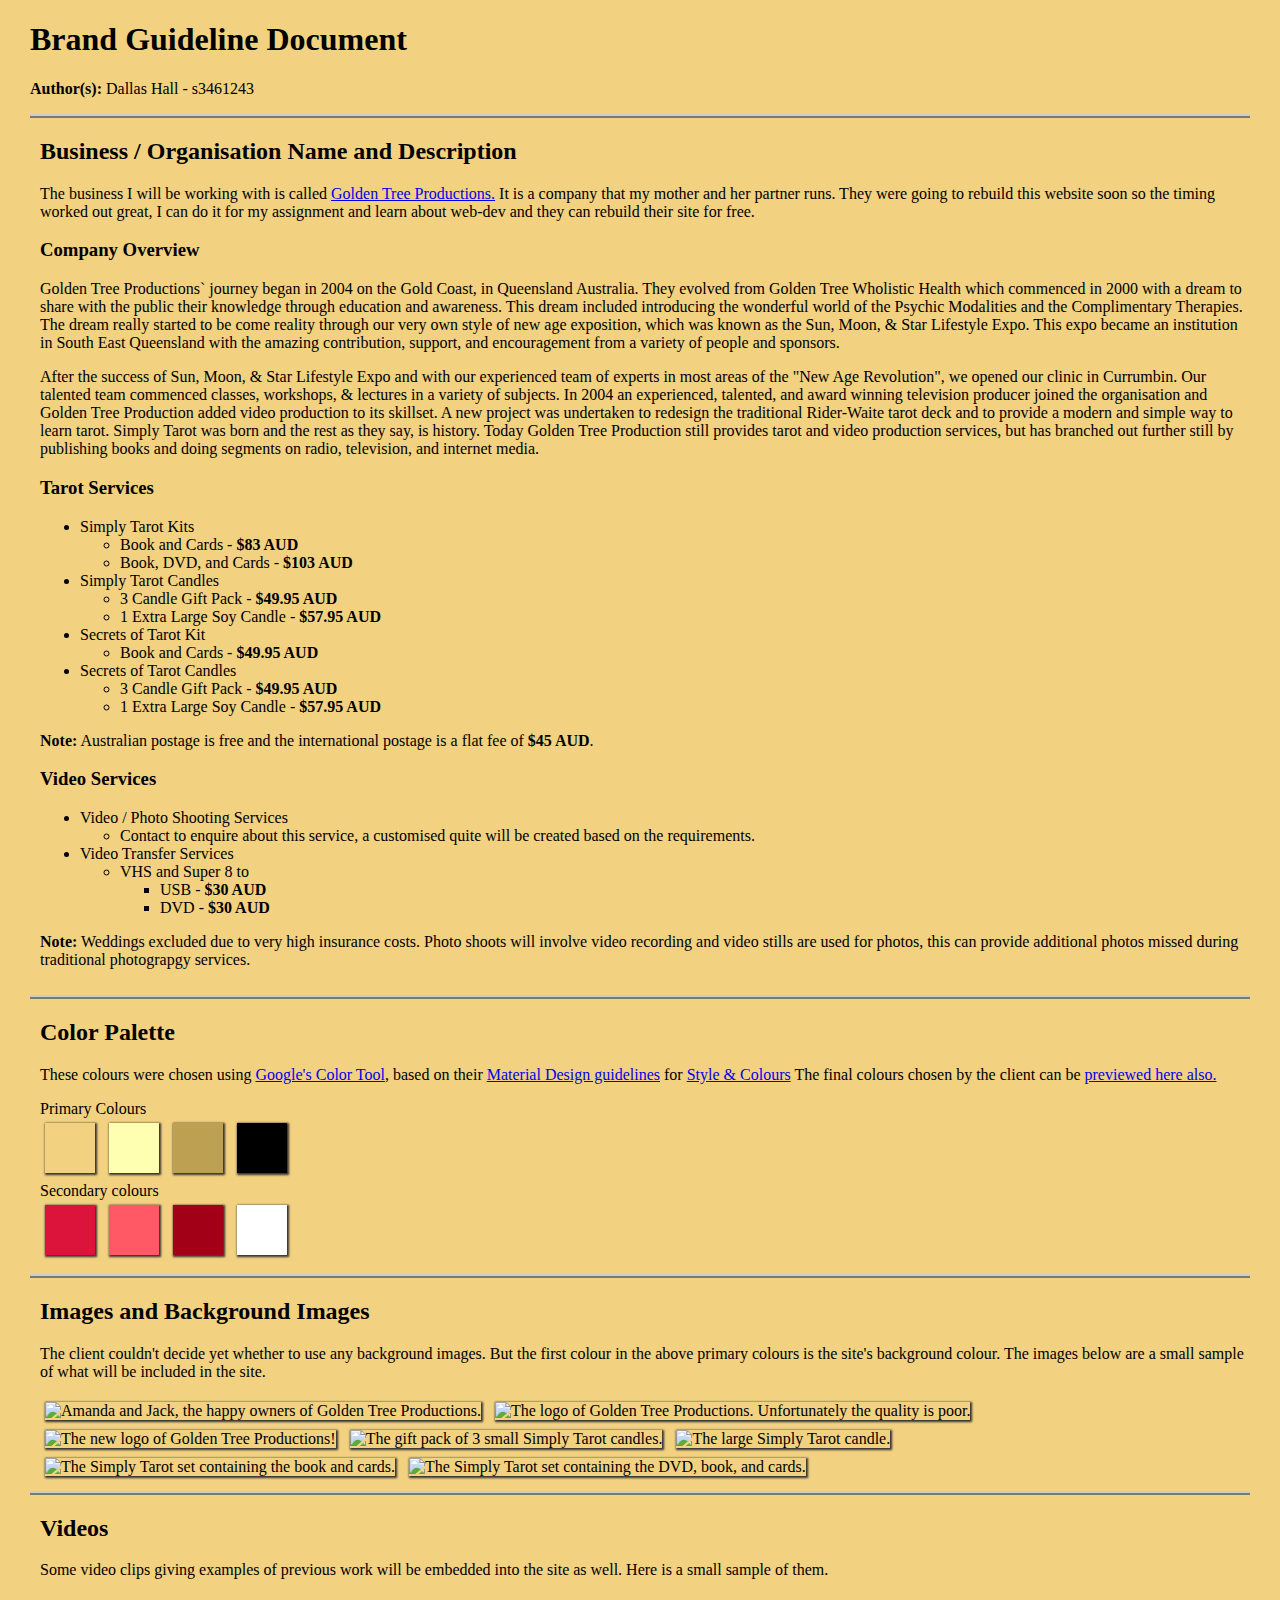
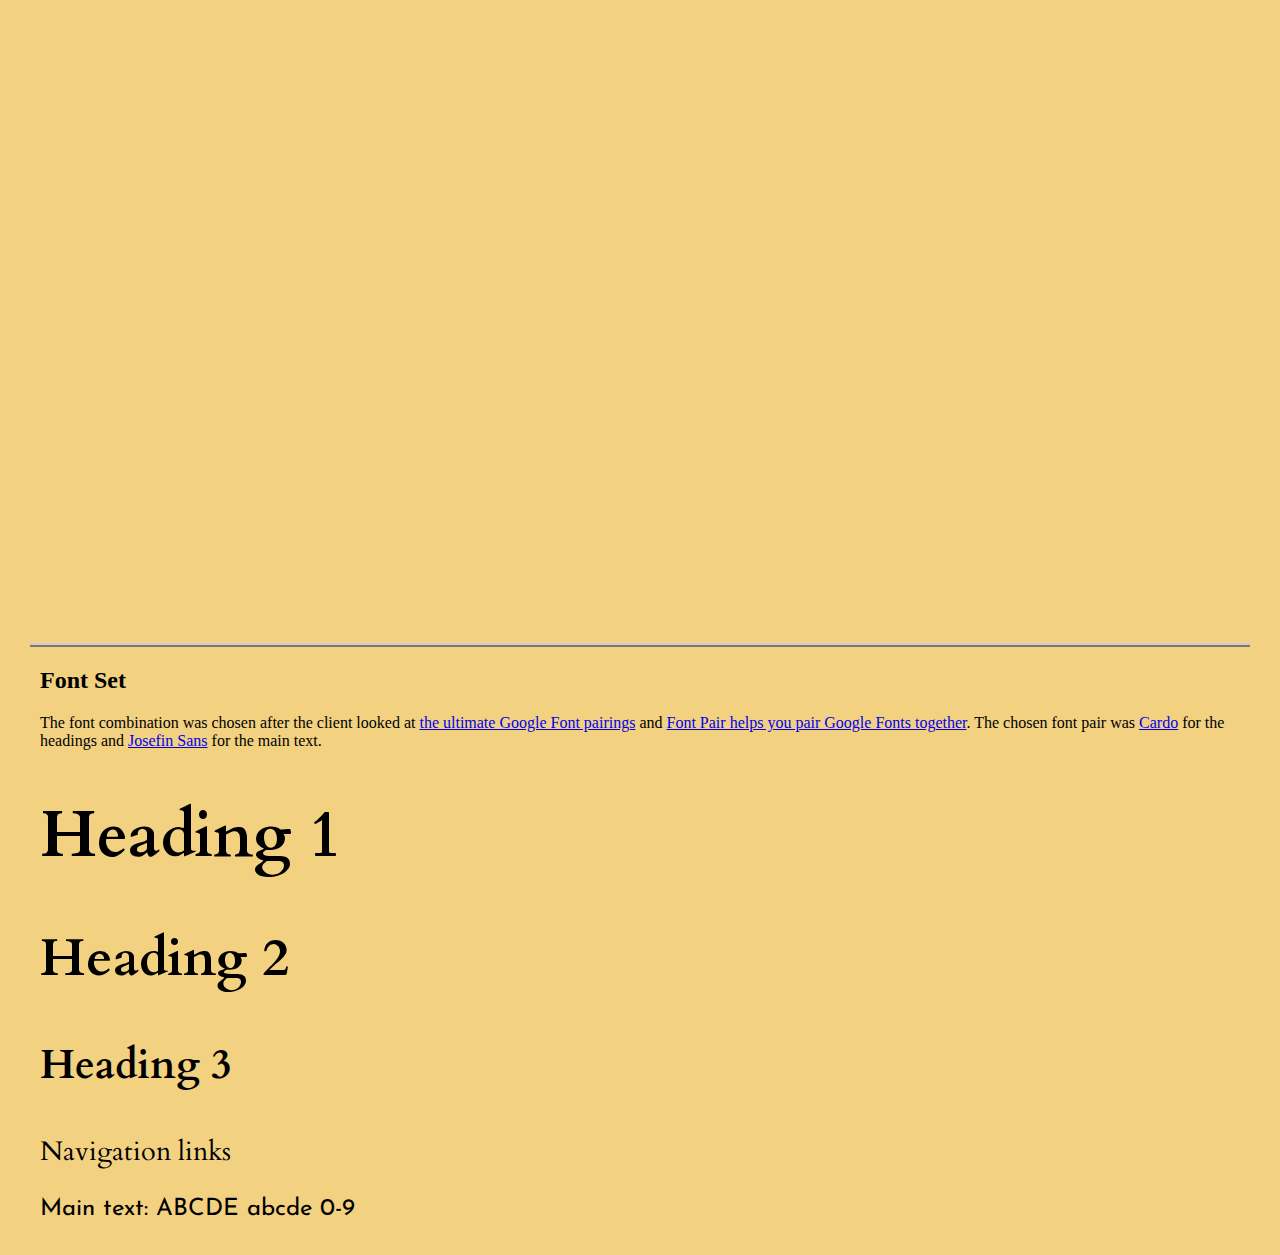
==== commit 1a03ce56: "added updated files" ====
--- a/wp/a2/brand-guideline.html
+++ b/wp/a2/brand-guideline.html
@@ -174,6 +174,7 @@
       <div id='imagery'>
         <img src='../img/People/amanda_and_jack.jpg' alt='Amanda and Jack, the happy owners of Golden Tree Productions.'>
         <img src='../img/Logos/gtp_logo.jpg' alt='The logo of Golden Tree Productions.  Unfortunately the quality is poor.'>
+        <img src='../img/Logos/gtp_new_logo.png' alt='The new logo of Golden Tree Productions!'>
         <img src='../img/Products/Candles/3_small_st_candle.jpg' alt='The gift pack of 3 small Simply Tarot candles.'>
         <img src='../img/Products/Candles/large_st_candle.jpg' alt='The large Simply Tarot candle.'>
         <img src='../img/Products/Simply_Tarot/book_and_card.jpg' alt='The Simply Tarot set containing the book and cards.'>
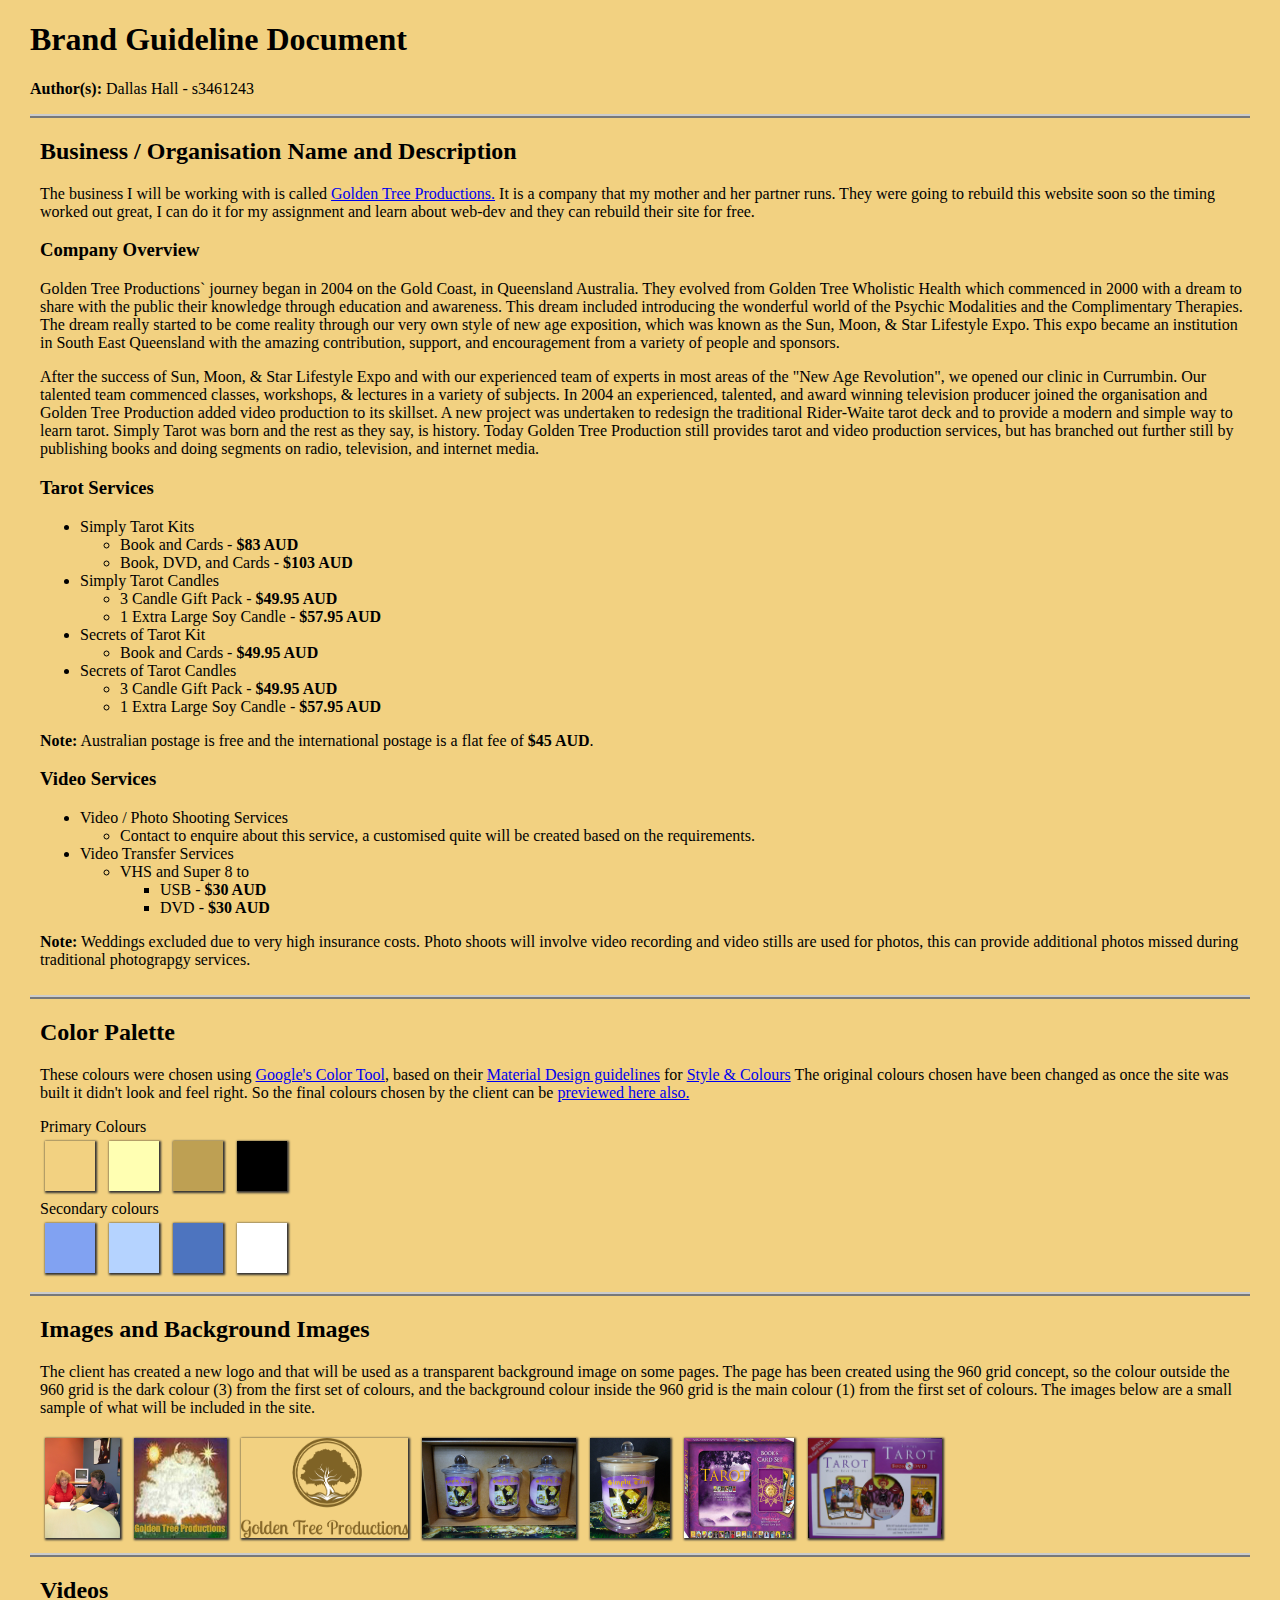
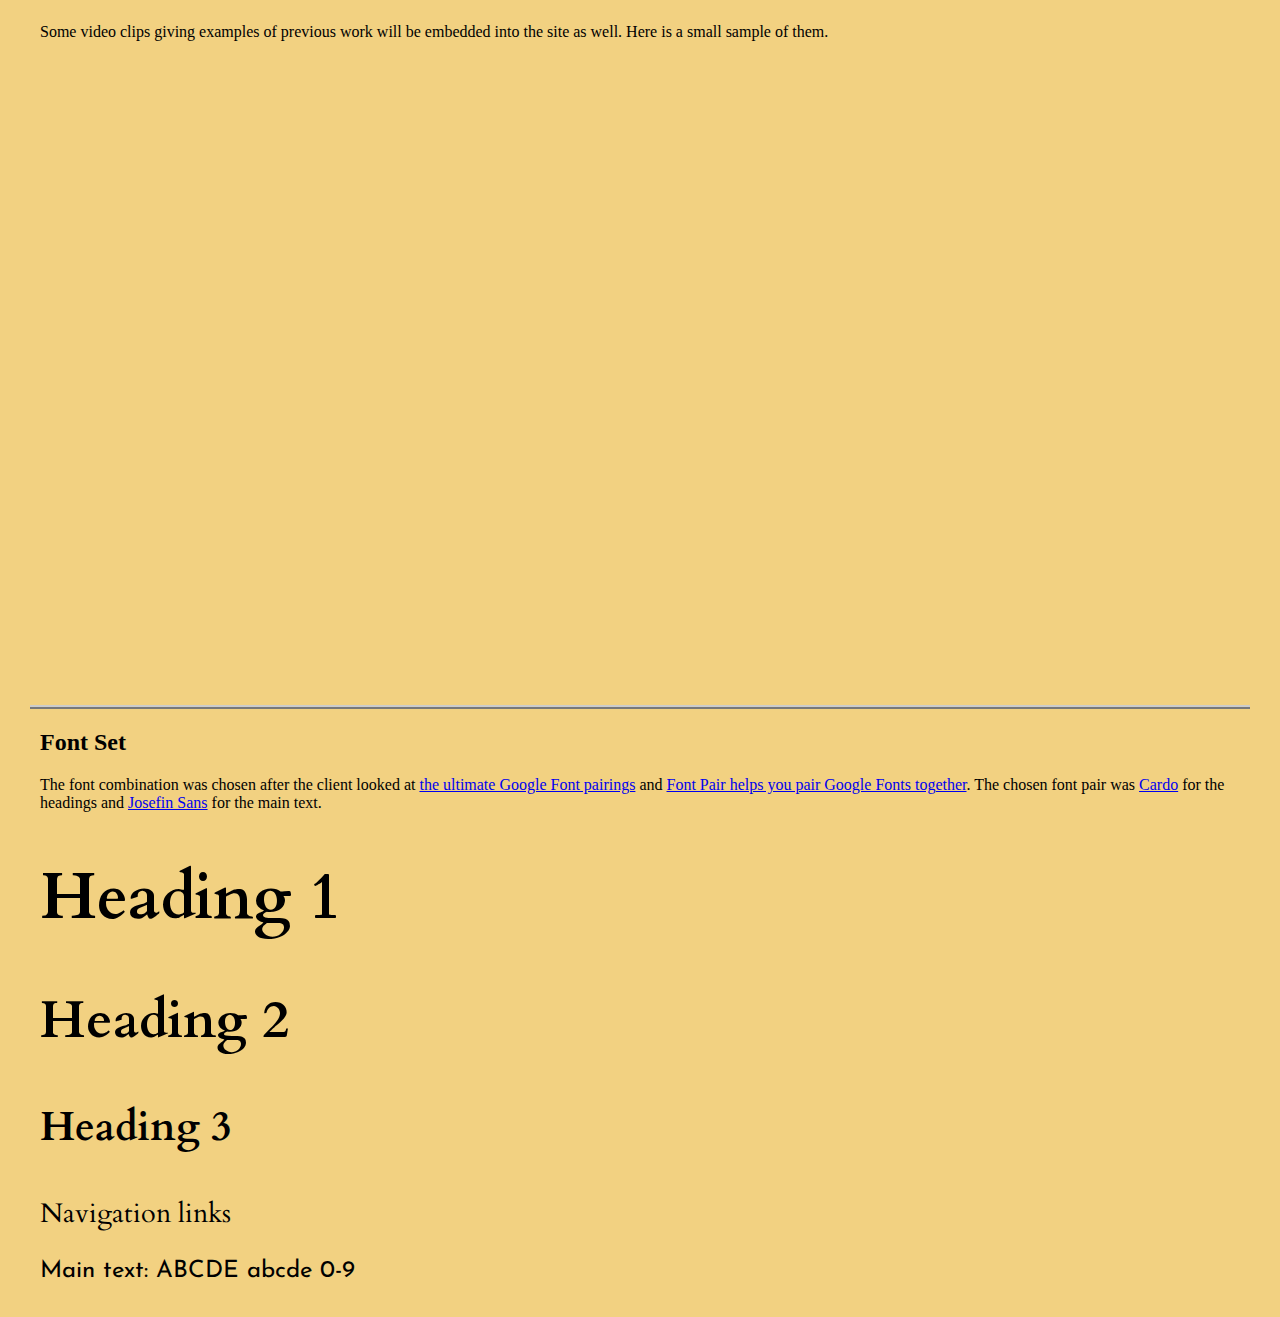
==== commit 12b59bdb: "Updated code, added privacy, products, and contact pages." ====
--- a/wp/a2/brand-guideline.html
+++ b/wp/a2/brand-guideline.html
@@ -1,210 +1,307 @@
 <!DOCTYPE html>
 <html>
 <head>
-  <meta charset="UTF-8">
-  <title>WP Brand Guideline</title>
-  <link href="https://fonts.googleapis.com/css?family=Cardo|Josefin+Sans" rel="stylesheet"> 
-  <style>
-    /* This is an example of an embedded style sheet. You do not need to move these styles to an external stylesheet, only the styles you write for your  assignment. */
-    
-    body {
-      margin: 0px 30px;
-      background-color: #f2d181;
-    }
-    section {
-      border-top: 4px ridge #CCC;
-      padding: 0px 0px 10px 10px;
-    }
-    /* This styles each color box in the palette */
-    #palette span {
-      display:inline-block;
-      height:50px;
-      width:50px;
-      box-shadow: 1px 1px 2px 1px #333;
-      margin: 5px;
-    }
-    
-    /* Each palette colors */
-    .black  { background-color: black;}
-    .white  { background-color: white;}
-    .hue1-1 { background-color: #f2d181;}
-    .hue1-2 { background-color: #ffffb2;}
-    .hue1-3 { background-color: #bea053}
-    .hue2-1 { background-color: #dc143c;}
-    .hue2-2 { background-color: #ff5966;}
-    .hue2-3 { background-color: #a20016;}
-        
-    /* Background Images */
-    #imagery {
-    }
-    #imagery img {
-      box-shadow: 1px 1px 2px 1px #333;
-      margin: 5px;
-      height:100px;
-      vertical-align: top;
-    }
-    #imagery img:hover {
-      height:initial;
-    }
-    
-    #fontset h1,
-    #fontset h2,
-    #fontset h3
-    {
-      font-family: 'Cardo', serif;
-    }
-    #fontset h1 {
-      font-size: 4em;
-    }
-    #fontset h2 {
-      font-size: 3.3em;
-    }
-    #fontset h3 {
-      font-size: 2.5em;
-    }
-
-    #fontset .nav
-    {
-      font-family: 'Cardo', serif; 
-      font-size: 1.7em;
-    }
-    #fontset .main
-    {
-      font-family: 'Josefin Sans', sans-serif;
-      font-size: 1.5em;
-    }
-    
-  </style>
+	<meta charset="UTF-8">
+	<title>WP Brand Guideline</title>
+	<link href="https://fonts.googleapis.com/css?family=Cardo|Josefin+Sans"
+		  rel="stylesheet">
+	<style>
+		/* This is an example of an embedded style sheet. You do not need to move these styles to an external stylesheet, only the styles you write for your  assignment. */
+
+		body {
+			margin: 0px 30px;
+			background-color: #f2d181;
+		}
+
+		section {
+			border-top: 4px ridge #CCC;
+			padding: 0px 0px 10px 10px;
+		}
+
+		/* This styles each color box in the palette */
+		#palette span {
+			display: inline-block;
+			height: 50px;
+			width: 50px;
+			box-shadow: 1px 1px 2px 1px #333;
+			margin: 5px;
+		}
+
+		/* Each palette colors */
+		.black {
+			background-color: black;
+		}
+
+		.white {
+			background-color: white;
+		}
+
+		.hue1-1 {
+			background-color: #f2d181;
+		}
+
+		.hue1-2 {
+			background-color: #ffffb2;
+		}
+
+		.hue1-3 {
+			background-color: #bea053
+		}
+
+		.hue2-1 {
+			background-color: #81a2f2;
+		}
+
+		.hue2-2 {
+			background-color: #b5d3ff;
+		}
+
+		.hue2-3 {
+			background-color: #4d74bf;
+		}
+
+		/* Background Images */
+		#imagery {
+		}
+
+		#imagery img {
+			box-shadow: 1px 1px 2px 1px #333;
+			margin: 5px;
+			height: 100px;
+			vertical-align: top;
+		}
+
+		#imagery img:hover {
+			height: initial;
+		}
+
+		#fontset h1,
+		#fontset h2,
+		#fontset h3 {
+			font-family: 'Cardo', serif;
+		}
+
+		#fontset h1 {
+			font-size: 4em;
+		}
+
+		#fontset h2 {
+			font-size: 3.3em;
+		}
+
+		#fontset h3 {
+			font-size: 2.5em;
+		}
+
+		#fontset .nav {
+			font-family: 'Cardo', serif;
+			font-size: 1.7em;
+		}
+
+		#fontset .main {
+			font-family: 'Josefin Sans', sans-serif;
+			font-size: 1.5em;
+		}
+
+	</style>
 </head>
 
 <body>
-  <header>
-    <h1>Brand Guideline Document</h1>
-    <p><strong>Author(s):</strong> Dallas Hall - s3461243</p>
-  </header>
-  <main>
-    <section>
-      <h2>Business / Organisation Name and Description</h2>
-      <p>The business I will be working with is called <a href="http://www.goldentreeproductions.com.au/" target="_blank">Golden Tree Productions.</a>
-	It is a company that my mother and her partner runs.
-	They were going to rebuild this website soon so the timing worked out great, I can do it for my assignment and learn about web-dev and they can rebuild their site for free.</p>
-   <h3>Company Overview</h3>
-    <p>Golden Tree Productions` journey began in 2004 on the Gold Coast, in Queensland Australia.
-        They evolved from Golden Tree Wholistic Health which commenced in 2000 with a dream to share with the public their knowledge through education and awareness.
-        This dream included introducing the wonderful world of the Psychic Modalities and the Complimentary Therapies.
-        The dream really started to be come reality through our very own style of new age exposition, which was known as the Sun, Moon, &amp; Star Lifestyle Expo.
-        This expo became an institution in South East Queensland with the amazing contribution, support, and encouragement from a variety of people and sponsors.
-    </p>
-    <p>After the success of Sun, Moon, &amp; Star Lifestyle Expo and with our experienced team of experts in most areas of the "New Age Revolution", we opened our clinic in Currumbin.
-        Our talented team commenced classes, workshops, &amp; lectures in a variety of subjects.
-        In 2004 an experienced, talented, and award winning television producer joined the organisation and Golden Tree Production added video production to its skillset.
-        A new project was undertaken to redesign the traditional Rider-Waite tarot deck and to provide a modern and simple way to learn tarot.
-        Simply Tarot was born and the rest as they say, is history.
-        Today Golden Tree Production still provides tarot and video production services, but has branched out further still by publishing books and doing segments on radio, television, and internet media.
-    </p>
-    <h3>Tarot Services</h3>
-        <ul>
-            <li>Simply Tarot Kits</li>
-            <ul>
-                <li>Book and Cards - <b>$83 AUD</b></li>
-                <li>Book, DVD, and Cards - <b>$103 AUD</b></li>
-            </ul>
-            <li>Simply Tarot Candles</li>
-            <ul>
-                <li>3 Candle Gift Pack - <b>$49.95 AUD</b></li>
-                <li>1 Extra Large Soy Candle - <b>$57.95 AUD</b></li>
-            </ul>
-            <li>Secrets of Tarot Kit</li>
-            <ul>
-                <li>Book and Cards - <b>$49.95 AUD</b></li>
-            </ul>
-            <li>Secrets of Tarot Candles</li>
-            <ul>
-                <li>3 Candle Gift Pack - <b>$49.95 AUD</b></li>
-                <li>1 Extra Large Soy Candle - <b>$57.95 AUD</b></li>
-            </ul>
-        </ul>
-        <p>
-            <b>Note:</b> Australian postage is free and the international postage is a flat fee of <b>$45 AUD</b>.
-        </p>
-        <h3>Video Services</h3>
-        <ul>
-            <li>Video / Photo Shooting Services</li>
-            <ul>
-                <li>Contact to enquire about this service, a customised quite will be created based on the requirements.</li>
-            </ul>
-            <li>Video Transfer Services</li>
-            <ul>
-                <li>VHS and Super 8 to</li>
-                <ul>
-                    <li>USB - <b>$30 AUD</b></li>
-                    <li>DVD - <b>$30 AUD</b></li>
-                </ul>
-            </ul>
-        </ul>
-        <p>
-            <b>Note:</b> Weddings excluded due to very high insurance costs.  Photo shoots will involve video recording and video stills are used for photos, this can provide additional photos missed during traditional photograpgy services.
-        </p>    
-    </section>
-    <section>
-      <h2>Color Palette</h2>
-      <p>These colours were chosen using <a href="https://material.io/color/#!/" target="_blank">Google's Color Tool</a>, based on their <a href="https://material.io/guidelines/" target="_blank">Material Design guidelines</a> for <a href="https://material.io/guidelines/style/color.html" target="_blank">Style & Colours</a>
-The final colours chosen by the client can be <a href ="https://material.io/color/#!/?view.left=0&view.right=1&primary.color=f2d181&secondary.color=DC143C" target="_blank">previewed here also.</a></p>
-      <div id='palette'>
-	Primary Colours<br>
-	<span class='hue1-1'></span>
-        <span class='hue1-2'></span>
-        <span class='hue1-3'></span>
-        <span class='black'></span><br>
-
-        Secondary colours<br>
-	<span class='hue2-1'></span>
-        <span class='hue2-2'></span>
-        <span class='hue2-3'></span>
-        <span class='white'></span>
-
-      </div>
-    </section>
-    <section>
-      <h2>Images and Background Images</h2>
-	<p>The client couldn't decide yet whether to use any background images.
-	But the first colour in the above primary colours is the site's background colour.
-	The images below are a small sample of what will be included in the site.
-	</p>
-      <div id='imagery'>
-        <img src='../img/People/amanda_and_jack.jpg' alt='Amanda and Jack, the happy owners of Golden Tree Productions.'>
-        <img src='../img/Logos/gtp_logo.jpg' alt='The logo of Golden Tree Productions.  Unfortunately the quality is poor.'>
-        <img src='../img/Logos/gtp_new_logo.png' alt='The new logo of Golden Tree Productions!'>
-        <img src='../img/Products/Candles/3_small_st_candle.jpg' alt='The gift pack of 3 small Simply Tarot candles.'>
-        <img src='../img/Products/Candles/large_st_candle.jpg' alt='The large Simply Tarot candle.'>
-        <img src='../img/Products/Simply_Tarot/book_and_card.jpg' alt='The Simply Tarot set containing the book and cards.'>
-        <img src='../img/Products/Simply_Tarot/dvd_book_and_card.jpg' alt='The Simply Tarot set containing the DVD, book, and cards.'>
-      </div>
-    </section>
-    <section>
-      <h2>Videos</h2>
-	<p>Some video clips giving examples of previous work will be embedded into the site as well.  Here is a small sample of them.</p>
-<!-- the code below was provided as is from the original website which is linked above -->
-	<div id="videos">
-		<iframe width="560" height="315" src="https://www.youtube.com/embed/IYPVS55EW_M" frameborder="0" gesture="media" allow="encrypted-media" allowfullscreen></iframe>
-		<iframe width="560" height="315" src="https://www.youtube.com/embed/U0ifHJfq5RI" frameborder="0" gesture="media" allow="encrypted-media" allowfullscreen></iframe>
-		<iframe width="560" height="315" src="https://www.youtube.com/embed/c0YC5aQFqVQ" frameborder="0" gesture="media" allow="encrypted-media" allowfullscreen></iframe>
-	</div>
-    </section>
-    <section>
-      <h2>Font Set</h2>
-<p>The font combination was chosen after the client looked at <a href="https://www.reliablepsd.com/ultimate-google-font-pairings/" target="_blank">the ultimate Google Font pairings</a> and <a href="http://fontpair.co/" target="_blank">Font Pair helps you pair Google Fonts together</a>.
-The chosen font pair was <a href="https://fonts.google.com/specimen/Cardo" target="_blank">Cardo</a> for the headings and <a href="https://fonts.google.com/specimen/Josefin+Sans" target="_blank">Josefin Sans</a> for the main text.
-      <div id='fontset'>
-        <h1>Heading 1</h1>
-        <h2>Heading 2</h2>
-        <h3>Heading 3</h3>
-        <p class='nav'>Navigation links</p>
-        <p class='main'>Main text: ABCDE abcde 0-9</p>
-      </div>
-    </section>
-
-  </main>
+<header>
+	<h1>Brand Guideline Document</h1>
+	<p><strong>Author(s):</strong> Dallas Hall - s3461243</p>
+</header>
+<main>
+	<section>
+		<h2>Business / Organisation Name and Description</h2>
+		<p>The business I will be working with is called <a
+				href="http://www.goldentreeproductions.com.au/" target="_blank">Golden
+			Tree Productions.</a>
+			It is a company that my mother and her partner runs.
+			They were going to rebuild this website soon so the timing worked
+			out great, I can do it for my assignment and learn about web-dev and
+			they can rebuild their site for free.</p>
+		<h3>Company Overview</h3>
+		<p>Golden Tree Productions` journey began in 2004 on the Gold Coast, in
+			Queensland Australia.
+			They evolved from Golden Tree Wholistic Health which commenced in
+			2000 with a dream to share with the public their knowledge through
+			education and awareness.
+			This dream included introducing the wonderful world of the Psychic
+			Modalities and the Complimentary Therapies.
+			The dream really started to be come reality through our very own
+			style of new age exposition, which was known as the Sun, Moon, &amp;
+			Star Lifestyle Expo.
+			This expo became an institution in South East Queensland with the
+			amazing contribution, support, and encouragement from a variety of
+			people and sponsors.
+		</p>
+		<p>After the success of Sun, Moon, &amp; Star Lifestyle Expo and with
+			our experienced team of experts in most areas of the "New Age
+			Revolution", we opened our clinic in Currumbin.
+			Our talented team commenced classes, workshops, &amp; lectures in a
+			variety of subjects.
+			In 2004 an experienced, talented, and award winning television
+			producer joined the organisation and Golden Tree Production added
+			video production to its skillset.
+			A new project was undertaken to redesign the traditional Rider-Waite
+			tarot deck and to provide a modern and simple way to learn tarot.
+			Simply Tarot was born and the rest as they say, is history.
+			Today Golden Tree Production still provides tarot and video
+			production services, but has branched out further still by
+			publishing books and doing segments on radio, television, and
+			internet media.
+		</p>
+		<h3>Tarot Services</h3>
+		<ul>
+			<li>Simply Tarot Kits</li>
+			<ul>
+				<li>Book and Cards - <b>$83 AUD</b></li>
+				<li>Book, DVD, and Cards - <b>$103 AUD</b></li>
+			</ul>
+			<li>Simply Tarot Candles</li>
+			<ul>
+				<li>3 Candle Gift Pack - <b>$49.95 AUD</b></li>
+				<li>1 Extra Large Soy Candle - <b>$57.95 AUD</b></li>
+			</ul>
+			<li>Secrets of Tarot Kit</li>
+			<ul>
+				<li>Book and Cards - <b>$49.95 AUD</b></li>
+			</ul>
+			<li>Secrets of Tarot Candles</li>
+			<ul>
+				<li>3 Candle Gift Pack - <b>$49.95 AUD</b></li>
+				<li>1 Extra Large Soy Candle - <b>$57.95 AUD</b></li>
+			</ul>
+		</ul>
+		<p>
+			<b>Note:</b> Australian postage is free and the international
+			postage is a flat fee of <b>$45 AUD</b>.
+		</p>
+		<h3>Video Services</h3>
+		<ul>
+			<li>Video / Photo Shooting Services</li>
+			<ul>
+				<li>Contact to enquire about this service, a customised quite
+					will be created based on the requirements.
+				</li>
+			</ul>
+			<li>Video Transfer Services</li>
+			<ul>
+				<li>VHS and Super 8 to</li>
+				<ul>
+					<li>USB - <b>$30 AUD</b></li>
+					<li>DVD - <b>$30 AUD</b></li>
+				</ul>
+			</ul>
+		</ul>
+		<p>
+			<b>Note:</b> Weddings excluded due to very high insurance costs.
+			Photo shoots will involve video recording and video stills are used
+			for photos, this can provide additional photos missed during
+			traditional photograpgy services.
+		</p>
+	</section>
+	<section>
+		<h2>Color Palette</h2>
+		<p>These colours were chosen using <a
+				href="https://material.io/color/#!/" target="_blank">Google's
+			Color Tool</a>, based on their <a
+				href="https://material.io/guidelines/" target="_blank">Material
+			Design guidelines</a> for <a
+				href="https://material.io/guidelines/style/color.html"
+				target="_blank">Style & Colours</a>
+			The original colours chosen have been changed as once the site
+			was built it didn't look and feel right.  So the final colours
+			chosen by the client can be <a
+					href="https://material.io/color/#!/?view.left=0&view.right=1&primary.color=f2d181&secondary.color=F44336"
+					target="_blank">previewed here also.</a></p>
+		<div id='palette'>
+			Primary Colours<br>
+			<span class='hue1-1'></span>
+			<span class='hue1-2'></span>
+			<span class='hue1-3'></span>
+			<span class='black'></span><br>
+
+			Secondary colours<br>
+			<span class='hue2-1'></span>
+			<span class='hue2-2'></span>
+			<span class='hue2-3'></span>
+			<span class='white'></span>
+
+		</div>
+	</section>
+	<section>
+		<h2>Images and Background Images</h2>
+		<p>The client has created a new logo and that will be used as a
+			transparent background image on some pages. The page has been
+			created using the 960 grid concept, so the colour outside the 960
+			grid is the dark colour (3) from the first set of colours, and the
+			background colour inside the 960 grid is the main colour (1) from
+			the first set of colours.
+			The images below are a small sample of what will be included in the
+			site.
+		</p>
+		<div id='imagery'>
+			<img src='img/people/amanda_and_jack.jpg'
+				 alt='Amanda and Jack, the happy owners of Golden Tree Productions.'>
+			<img src='img/logos/gtp_logo.jpg'
+				 alt='The logo of Golden Tree Productions.  Unfortunately the quality is poor.'>
+			<img src='img/logos/gtp_new_logo.png'
+				 alt='The new logo of Golden Tree Productions!'>
+			<img src='img/products/psychic/candles/simply/3_small_st_candle.jpg'
+				 alt='The gift pack of 3 small Simply Tarot candles.'>
+			<img
+					src='img/products/psychic/candles/simply/large_st_candle.jpg'
+				 alt='The large Simply Tarot candle.'>
+			<img src='img/products/psychic/tarot/simply/book_and_card.jpg'
+				 alt='The Simply Tarot set containing the book and cards.'>
+			<img src='img/products/psychic/tarot/simply/dvd_book_and_card.jpg'
+				 alt='The Simply Tarot set containing the DVD, book, and cards.'>
+		</div>
+	</section>
+	<section>
+		<h2>Videos</h2>
+		<p>Some video clips giving examples of previous work will be embedded
+			into the site as well. Here is a small sample of them.</p>
+		<!-- the code below was provided as is from the original website which is linked above -->
+		<div id="videos">
+			<iframe width="560" height="315"
+					src="https://www.youtube.com/embed/IYPVS55EW_M"
+					frameborder="0" gesture="media" allow="encrypted-media"
+					allowfullscreen></iframe>
+			<iframe width="560" height="315"
+					src="https://www.youtube.com/embed/U0ifHJfq5RI"
+					frameborder="0" gesture="media" allow="encrypted-media"
+					allowfullscreen></iframe>
+			<iframe width="560" height="315"
+					src="https://www.youtube.com/embed/c0YC5aQFqVQ"
+					frameborder="0" gesture="media" allow="encrypted-media"
+					allowfullscreen></iframe>
+		</div>
+	</section>
+	<section>
+		<h2>Font Set</h2>
+		<p>The font combination was chosen after the client looked at <a
+				href="https://www.reliablepsd.com/ultimate-google-font-pairings/"
+				target="_blank">the ultimate Google Font pairings</a> and <a
+				href="http://fontpair.co/" target="_blank">Font Pair helps you
+			pair Google Fonts together</a>.
+			The chosen font pair was <a
+					href="https://fonts.google.com/specimen/Cardo"
+					target="_blank">Cardo</a> for the headings and <a
+					href="https://fonts.google.com/specimen/Josefin+Sans"
+					target="_blank">Josefin Sans</a> for the main text.
+			<div id='fontset'>
+				<h1>Heading 1</h1>
+				<h2>Heading 2</h2>
+				<h3>Heading 3</h3>
+		<p class='nav'>Navigation links</p>
+		<p class='main'>Main text: ABCDE abcde 0-9</p>
+		</div>
+	</section>
+
+</main>
 </body>
 
 </html>
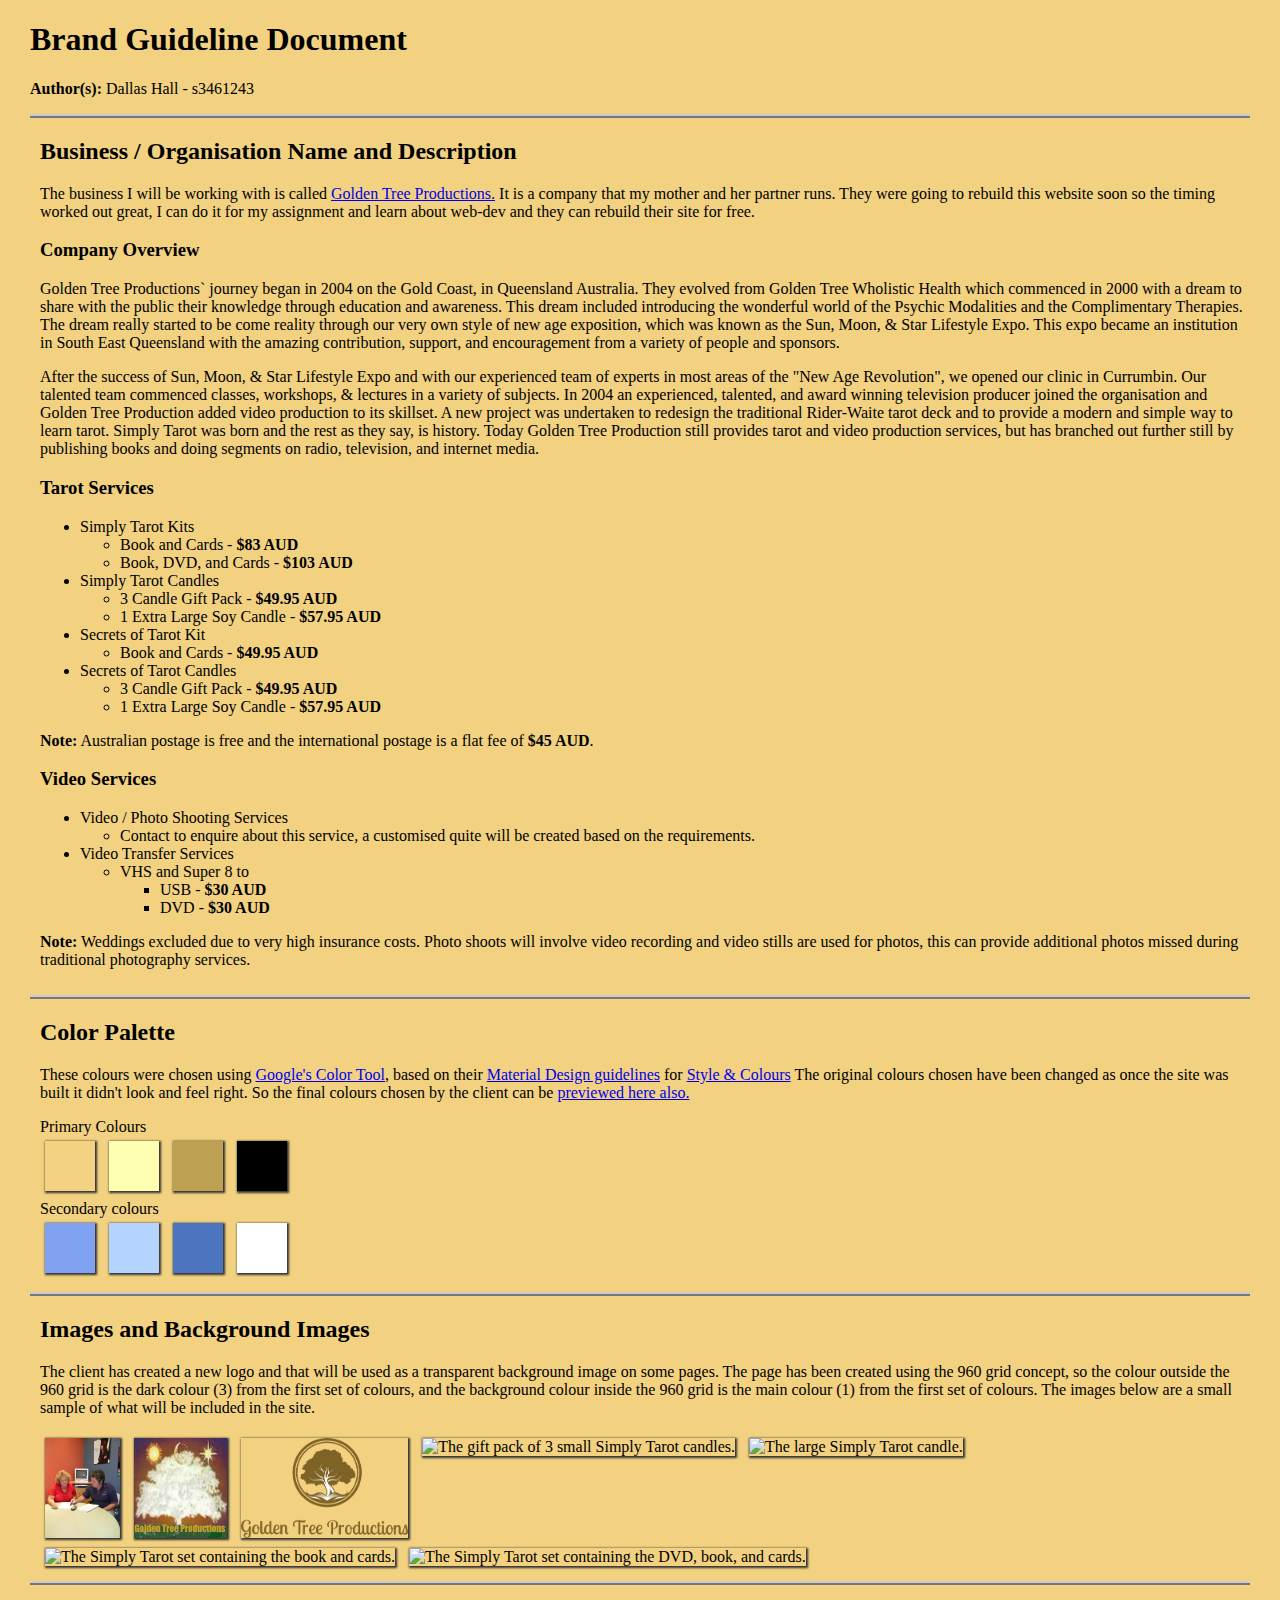
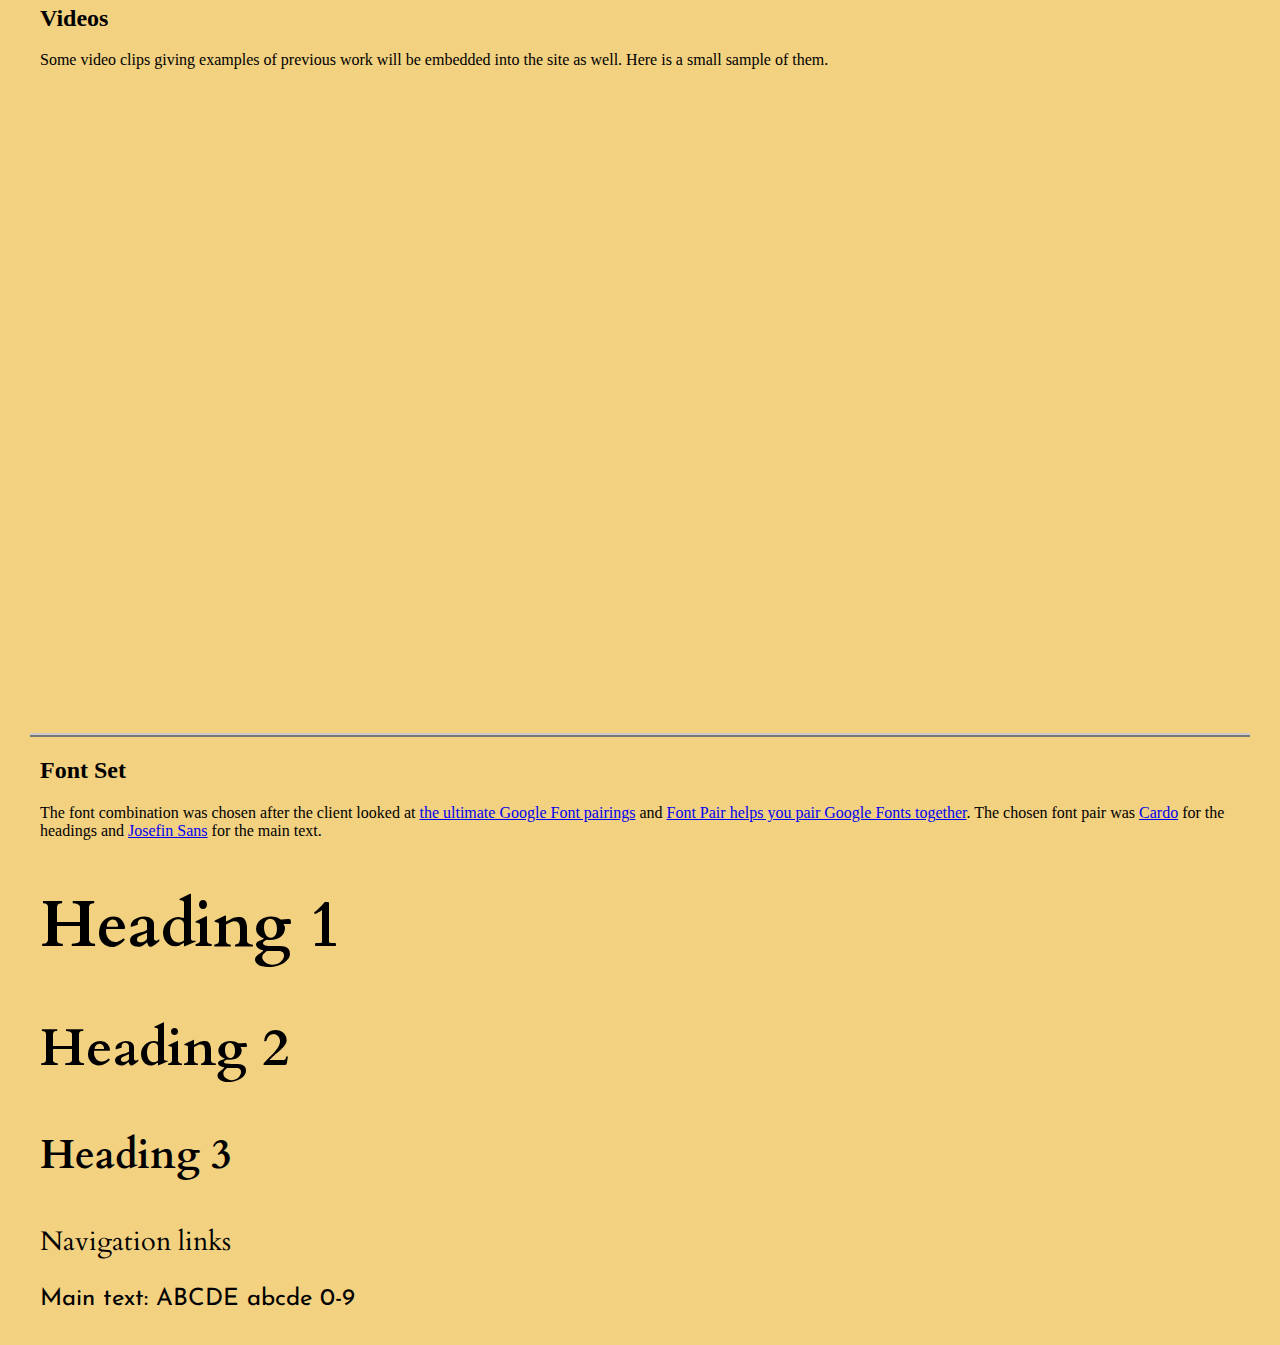
==== commit f11d4b59: "Added button scripting and updated text to sit at 120 chars instead of 80." ====
--- a/wp/a2/brand-guideline.html
+++ b/wp/a2/brand-guideline.html
@@ -114,44 +114,26 @@
 <main>
 	<section>
 		<h2>Business / Organisation Name and Description</h2>
-		<p>The business I will be working with is called <a
-				href="http://www.goldentreeproductions.com.au/" target="_blank">Golden
-			Tree Productions.</a>
-			It is a company that my mother and her partner runs.
-			They were going to rebuild this website soon so the timing worked
-			out great, I can do it for my assignment and learn about web-dev and
-			they can rebuild their site for free.</p>
+		<p>The business I will be working with is called <a href="http://www.goldentreeproductions.com.au/"
+															target="_blank">Golden Tree Productions.</a> It is a company
+			that my mother and her partner runs. They were going to rebuild this website soon so the timing worked out
+			great, I can do it for my assignment and learn about web-dev and they can rebuild their site for free.</p>
 		<h3>Company Overview</h3>
-		<p>Golden Tree Productions` journey began in 2004 on the Gold Coast, in
-			Queensland Australia.
-			They evolved from Golden Tree Wholistic Health which commenced in
-			2000 with a dream to share with the public their knowledge through
-			education and awareness.
-			This dream included introducing the wonderful world of the Psychic
-			Modalities and the Complimentary Therapies.
-			The dream really started to be come reality through our very own
-			style of new age exposition, which was known as the Sun, Moon, &amp;
-			Star Lifestyle Expo.
-			This expo became an institution in South East Queensland with the
-			amazing contribution, support, and encouragement from a variety of
-			people and sponsors.
-		</p>
-		<p>After the success of Sun, Moon, &amp; Star Lifestyle Expo and with
-			our experienced team of experts in most areas of the "New Age
-			Revolution", we opened our clinic in Currumbin.
-			Our talented team commenced classes, workshops, &amp; lectures in a
-			variety of subjects.
-			In 2004 an experienced, talented, and award winning television
-			producer joined the organisation and Golden Tree Production added
-			video production to its skillset.
-			A new project was undertaken to redesign the traditional Rider-Waite
-			tarot deck and to provide a modern and simple way to learn tarot.
-			Simply Tarot was born and the rest as they say, is history.
-			Today Golden Tree Production still provides tarot and video
-			production services, but has branched out further still by
-			publishing books and doing segments on radio, television, and
-			internet media.
-		</p>
+		<p>Golden Tree Productions` journey began in 2004 on the Gold Coast, in Queensland Australia. They evolved from
+			Golden Tree Wholistic Health which commenced in 2000 with a dream to share with the public their knowledge
+			through education and awareness. This dream included introducing the wonderful world of the Psychic
+			Modalities and the Complimentary Therapies. The dream really started to be come reality through our very own
+			style of new age exposition, which was known as the Sun, Moon, &amp; Star Lifestyle Expo. This expo became
+			an institution in South East Queensland with the amazing contribution, support, and encouragement from a
+			variety of people and sponsors. </p>
+		<p>After the success of Sun, Moon, &amp; Star Lifestyle Expo and with our experienced team of experts in most
+			areas of the "New Age Revolution", we opened our clinic in Currumbin. Our talented team commenced classes,
+			workshops, &amp; lectures in a variety of subjects. In 2004 an experienced, talented, and award winning
+			television producer joined the organisation and Golden Tree Production added video production to its
+			skillset. A new project was undertaken to redesign the traditional Rider-Waite tarot deck and to provide a
+			modern and simple way to learn tarot. Simply Tarot was born and the rest as they say, is history. Today
+			Golden Tree Production still provides tarot and video production services, but has branched out further
+			still by publishing books and doing segments on radio, television, and internet media. </p>
 		<h3>Tarot Services</h3>
 		<ul>
 			<li>Simply Tarot Kits</li>
@@ -199,21 +181,16 @@
 			<b>Note:</b> Weddings excluded due to very high insurance costs.
 			Photo shoots will involve video recording and video stills are used
 			for photos, this can provide additional photos missed during
-			traditional photograpgy services.
+			traditional photography services.
 		</p>
 	</section>
 	<section>
 		<h2>Color Palette</h2>
-		<p>These colours were chosen using <a
-				href="https://material.io/color/#!/" target="_blank">Google's
-			Color Tool</a>, based on their <a
-				href="https://material.io/guidelines/" target="_blank">Material
-			Design guidelines</a> for <a
-				href="https://material.io/guidelines/style/color.html"
-				target="_blank">Style & Colours</a>
-			The original colours chosen have been changed as once the site
-			was built it didn't look and feel right.  So the final colours
-			chosen by the client can be <a
+		<p>These colours were chosen using <a href="https://material.io/color/#!/" target="_blank">Google's Color
+			Tool</a>, based on their <a href="https://material.io/guidelines/" target="_blank">Material Design
+			guidelines</a> for <a href="https://material.io/guidelines/style/color.html" target="_blank">Style &
+			Colours</a> The original colours chosen have been changed as once the site was built it didn't look and feel
+			right. So the final colours chosen by the client can be <a
 					href="https://material.io/color/#!/?view.left=0&view.right=1&primary.color=f2d181&secondary.color=F44336"
 					target="_blank">previewed here also.</a></p>
 		<div id='palette'>
@@ -233,15 +210,10 @@
 	</section>
 	<section>
 		<h2>Images and Background Images</h2>
-		<p>The client has created a new logo and that will be used as a
-			transparent background image on some pages. The page has been
-			created using the 960 grid concept, so the colour outside the 960
-			grid is the dark colour (3) from the first set of colours, and the
-			background colour inside the 960 grid is the main colour (1) from
-			the first set of colours.
-			The images below are a small sample of what will be included in the
-			site.
-		</p>
+		<p>The client has created a new logo and that will be used as a transparent background image on some pages. The
+			page has been created using the 960 grid concept, so the colour outside the 960 grid is the dark colour (3)
+			from the first set of colours, and the background colour inside the 960 grid is the main colour (1) from the
+			first set of colours. The images below are a small sample of what will be included in the site. </p>
 		<div id='imagery'>
 			<img src='img/people/amanda_and_jack.jpg'
 				 alt='Amanda and Jack, the happy owners of Golden Tree Productions.'>
@@ -253,7 +225,7 @@
 				 alt='The gift pack of 3 small Simply Tarot candles.'>
 			<img
 					src='img/products/psychic/candles/simply/large_st_candle.jpg'
-				 alt='The large Simply Tarot candle.'>
+					alt='The large Simply Tarot candle.'>
 			<img src='img/products/psychic/tarot/simply/book_and_card.jpg'
 				 alt='The Simply Tarot set containing the book and cards.'>
 			<img src='img/products/psychic/tarot/simply/dvd_book_and_card.jpg'
